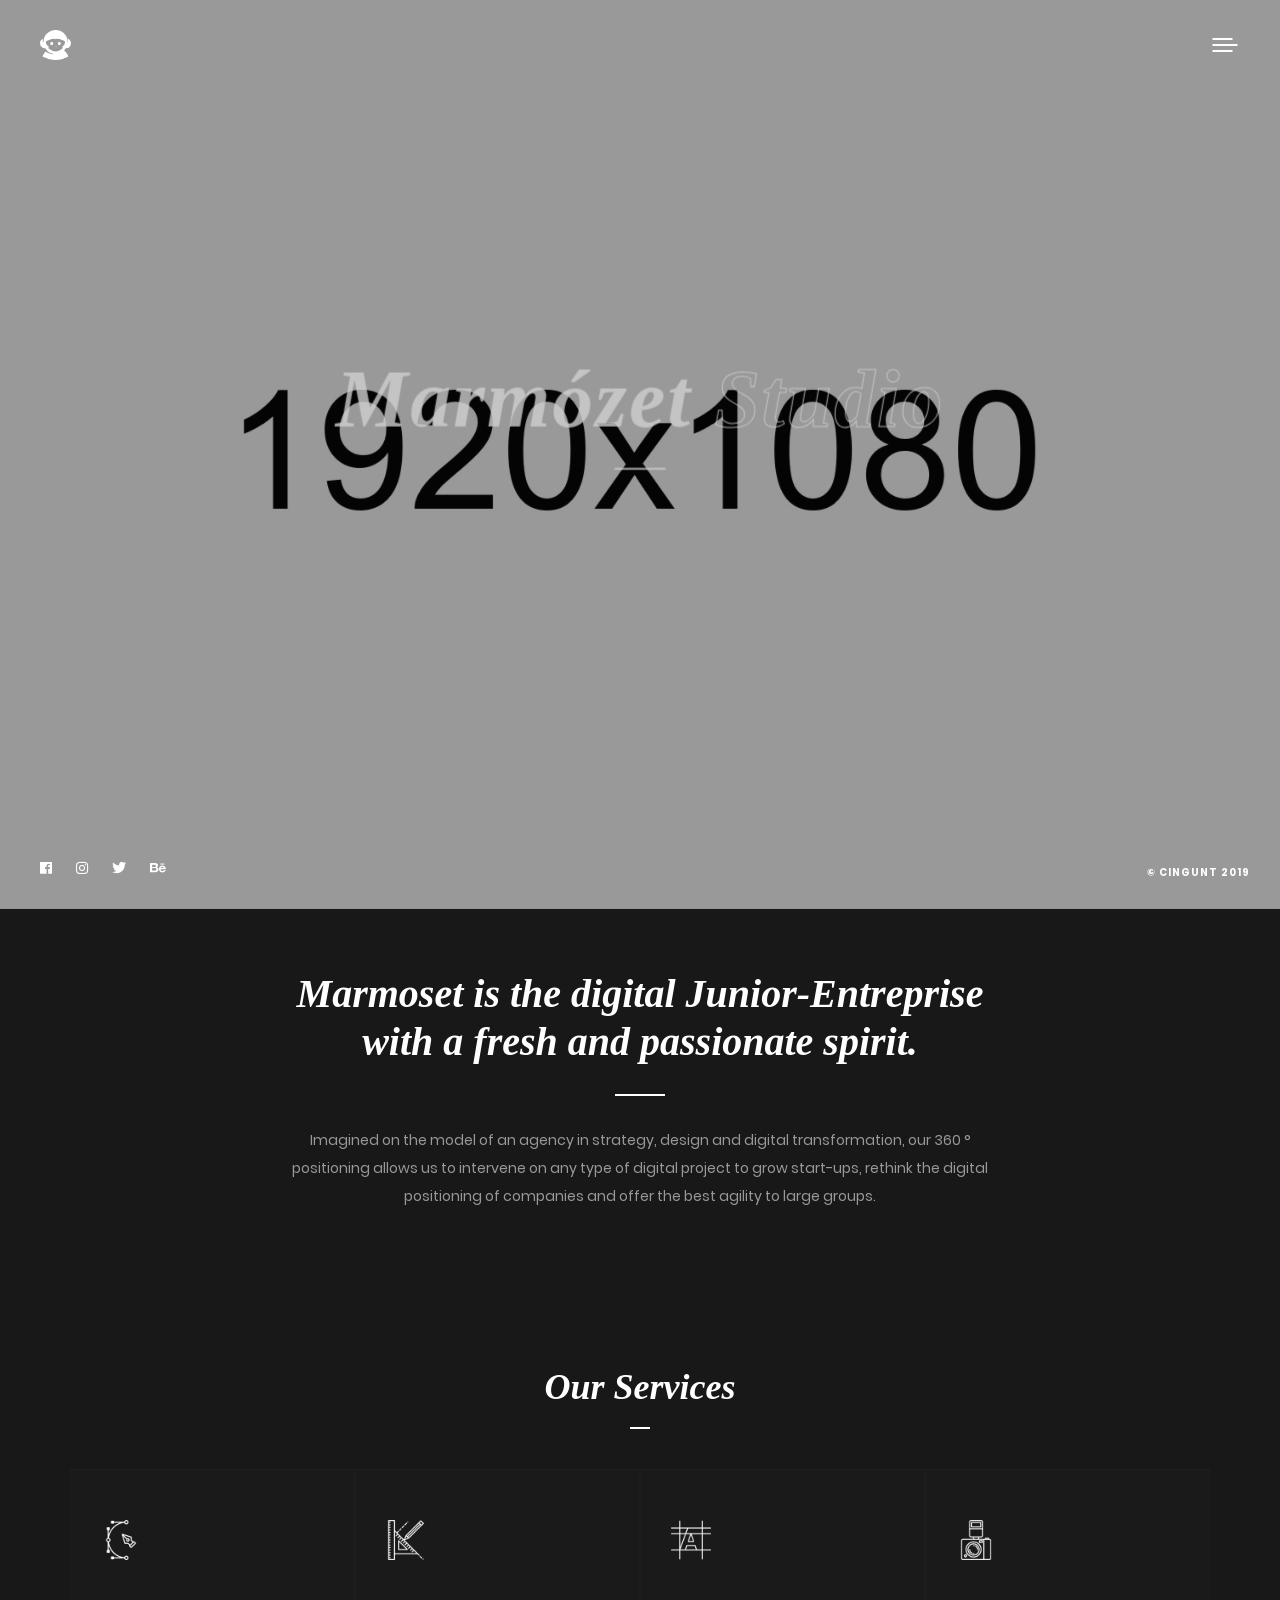
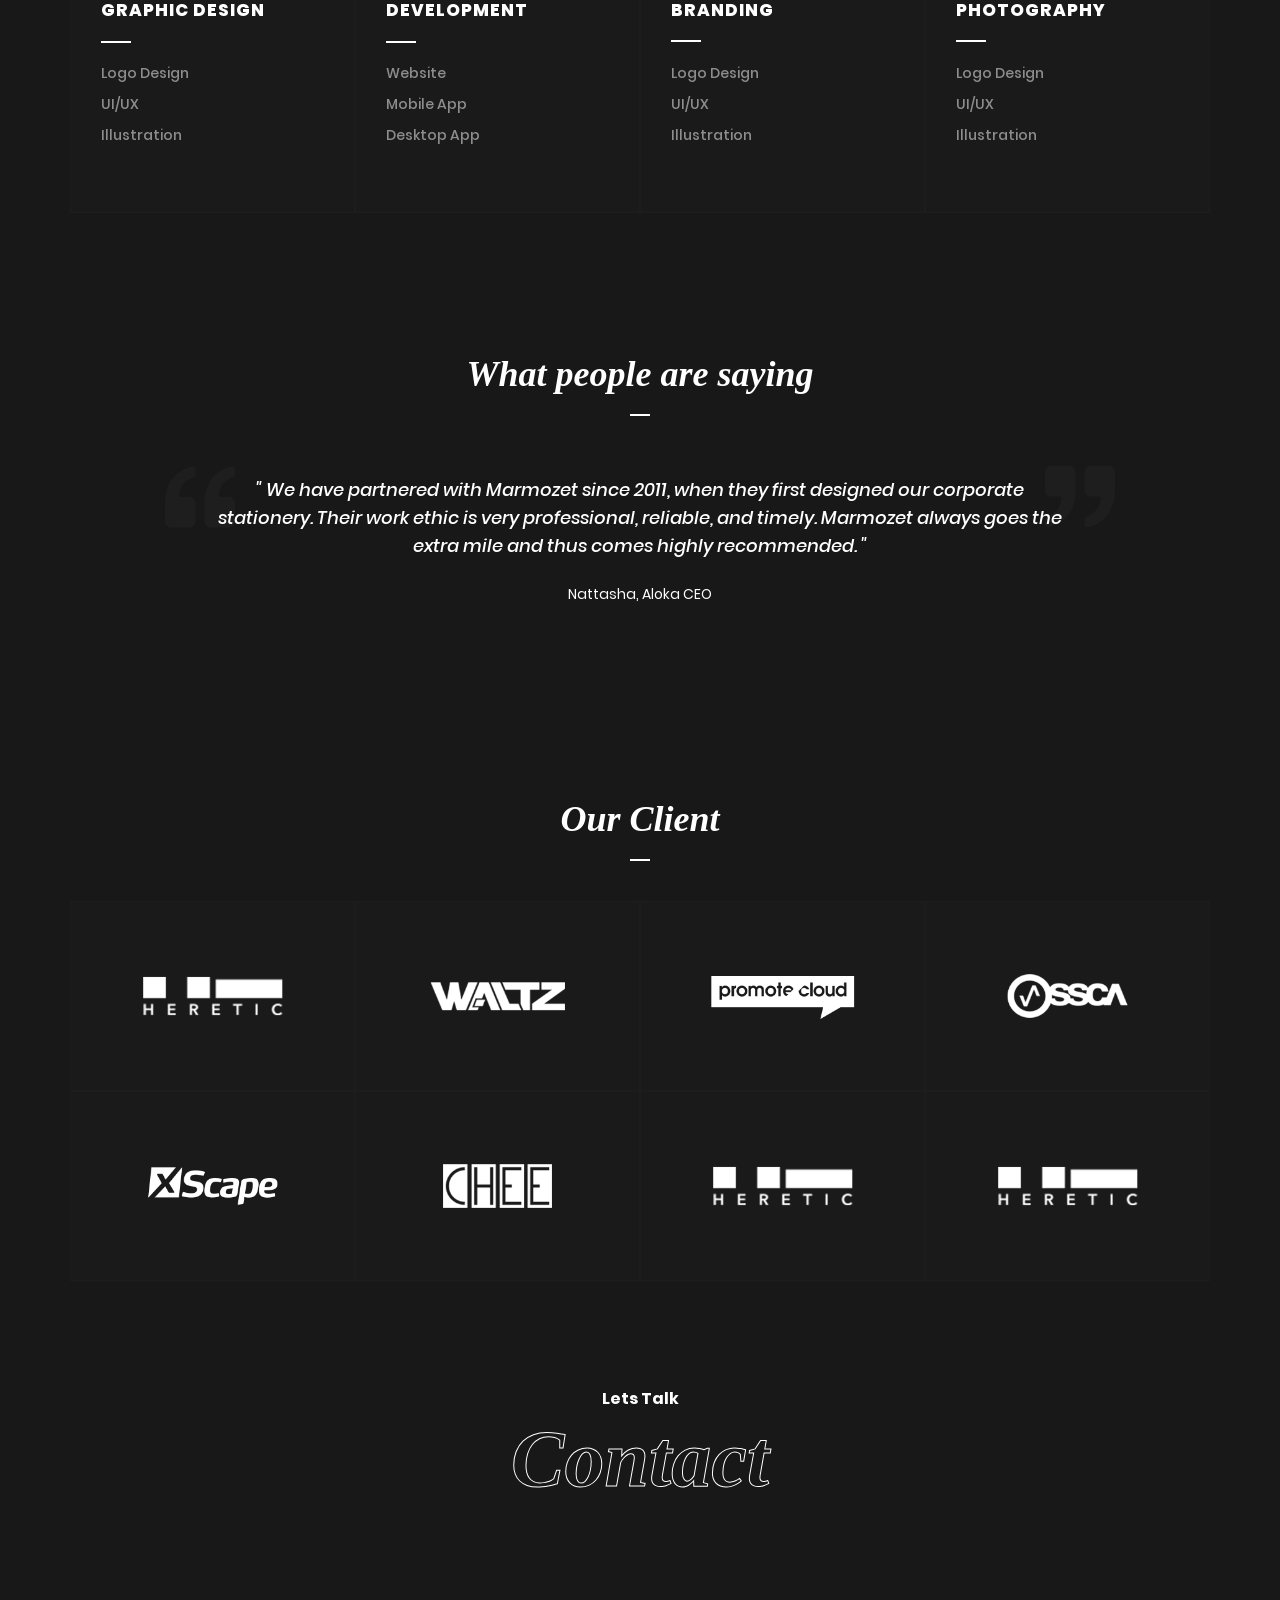
==== about.html @ 52e6533d "Initial commit" ====
<!DOCTYPE html>
<html lang="en">

<head>
    <meta charset="UTF-8">
    <meta name="viewport" content="width=device-width, initial-scale=1.0">
    <meta http-equiv="X-UA-Compatible" content="ie=edge">
    <title>Marmozet - About</title>
   
    <link rel="stylesheet" href="assets/vendor/font-awesome-5/css/fontawesome-all.min.css">
    <link rel="stylesheet" href="assets/css/custom.css">
    <link rel="stylesheet" href="assets/css/main.css">
    <link rel="stylesheet" href="assets/css/responsive.css">
</head>

<body>
    <!-- Preloader  -->
    <div id="preloader">
            <div class="loader-logo text-center">
                <img src="assets/img/logo.png" alt="">
                <p>Please Wait</p>
            </div>
        </div>
    <div class="loader">
        <div class="block_first"></div>
        <div class="block_second"></div>
    </div>

    <!-- Navbar -->
    <nav>
        <div class="">
            <div class="nav-burger c-magnetic">
                <div class="span">
                    <div class="toggle-btn link empty-cursor">
                        <div class="burger-menu">
                            <span class="one"></span>
                            <span class="two"></span>
                            <span class="tre"></span>
                        </div>
                    </div>
                </div>
            </div>
        </div>

        <div class="bg_block_first"></div>
        <div class="bg_block_second"></div>

        <div class="manu-container">
            <div class="menu">
                <div class="data">
                    <div class="links">
                        <ul>
                            <li><span class="menu-link multi-start">Works</span>
                                <ul class="multimenu">
                                    <li><a class="link load-marmoset" href="index.html">Fullscreen</a></li>
                                    <li><a class="link load-marmoset" href="home-single.html">Single</a></li>
                                    <li><a class="link load-marmoset" href="home-multi-vert.html">Multi</a></li>
                                </ul>
                            </li>
                            <li><a class="menu-link multi-leave link load-marmoset" href="about.html">About</a></li>
                            <li><a class="menu-link multi-leave link load-marmoset" href="contact.html">Contact</a></li>
                            <li><a class="menu-link multi-leave link load-marmoset" href="index.html">Buy Now</a></li>
                        </ul>
                    </div>

                </div>

            </div>
        </div>
    </nav>
    <!-- Logo -->
    <div class="logo">
        <a class="link" href="index.html"><img src="assets/img/logo.png" alt="logo"></a>
    </div>

    <!-- Custom Cursor -->
    <div class="cursor"></div>
    <div class="cursor-follower"></div>

    <!-- social media -->
    <div class="social">
        <ul>
            <li class="c-magnetic">
                <span>
                    <a class="link span" href="#" target="_blank">
                        <i class="fab fa-facebook" aria-hidden="true"></i>
                    </a>
                </span>
            </li>

            <li class="c-magnetic">
                <span>
                    <a class="link span" href="#" target="_blank">
                        <i class="fab fa-instagram" aria-hidden="true"></i>
                    </a>
                </span>
            </li>

            <li class="c-magnetic">
                <span>
                    <a class="link span" href="#" target="_blank">
                        <i class="fab fa-twitter" aria-hidden="true"></i>
                    </a>
                </span>
            </li>

            <li class="c-magnetic">
                <span>
                    <a class="link span" href="#" target="_blank">
                        <i class="fab fa-behance" aria-hidden="true"></i>
                    </a>
                </span>
            </li>
        </ul>
    </div>

    <div class="copyright">
        <p>&copy; cingunt 2019</p>
    </div>

    <div class="about about-bg centered">
        <div class="container">
            <div class="row">
                <div class="col-12 text-center">
                    <div class="main-title">
                        <h1 class="strokes">Marmózet <span>Studio</span></h1>

                        <div class="dash"></div>
                    </div>

                </div>
            </div>
        </div>
    </div>

    <div class="mt-full"></div>
    <section class="about-us-text">
        <div class="container">
            <div class="row">
                <div class="col-lg-8 offset-lg-2 text-center">
                    <h3 data-aos="fade-up">Marmoset is the digital Junior-Entreprise with a fresh and passionate
                        spirit.</h3>
                    <div class="dash"></div>
               
                    <p data-aos="fade-up">Imagined on the model of an agency in strategy, design and digital
                        transformation, our 360 ° positioning allows us to intervene on any type of digital project to
                        grow start-ups, rethink the digital positioning of companies and offer the best agility to
                        large groups.</p>
                </div>
            </div>
        </div>
    </section>
    <!-- Start Service -->
    <section id="service">
        <div class="container">
            <div class="title-content text-center" data-aos="fade-up">
                <h2>Our Services</h2>

            </div>
            <div class="row mt-30">
                <div class="col-lg-3 px-0 mt-30" data-aos="fade-up">
                    <div class="service-item">
                        <div class="service-icon">
                            <img src="assets/img/service/1.png" alt="">
                        </div>
                        <div class="service-text">
                            <h3>GRAPHIC DESIGN</h3>

                            <div class="service-line"></div>
                            <ul class="service-list">
                                <li>Logo Design</li>
                                <li>UI/UX</li>
                                <li>Illustration</li>
                            </ul>
                        </div>
                    </div>
                </div>

                <div class="col-lg-3 px-0 mt-30" data-aos="fade-up">
                    <div class="service-item">
                        <div class="service-icon">
                            <img src="assets/img/service/2.png" alt="">
                        </div>
                        <div class="service-text">
                            <h3>DEVELOPMENT</h3>
                            <div class="service-line"></div>
                            <ul class="service-list">
                                <li>Website</li>
                                <li>Mobile App</li>
                                <li>Desktop App</li>
                            </ul>
                        </div>
                    </div>
                </div>

                <div class="col-lg-3 px-0 mt-30" data-aos="fade-up">
                    <div class="service-item">
                        <div class="service-icon">
                            <img src="assets/img/service/3.png" alt="">
                        </div>
                        <div class="service-text">
                            <h3>BRANDING</h3>

                            <div class="service-line"></div>
                            <ul class="service-list">
                                <li>Logo Design</li>
                                <li>UI/UX</li>
                                <li>Illustration</li>
                            </ul>
                        </div>
                    </div>
                </div>

                <div class="col-lg-3 px-0 mt-30" data-aos="fade-up">
                    <div class="service-item bg-main">
                        <div class="service-icon">
                            <img src="assets/img/service/4.png" alt="">
                        </div>
                        <div class="service-text">
                            <h3>Photography</h3>

                            <div class="service-line"></div>
                            <ul class="service-list">
                                <li>Logo Design</li>
                                <li>UI/UX</li>
                                <li>Illustration</li>
                            </ul>
                        </div>
                    </div>
                </div>

            </div>

        </div>
    </section>
    <!-- End Service -->
    <section id="testimonial">
        <div class="testimonial">
            <div class="container">
                <div class="title-content text-center" data-aos="fade-up">
                    <h2>What people are saying</h2>
                  
                </div>

                <div class="row mt-30" data-aos="fade-up">
                    <div class="col-lg-10 offset-lg-1 mt-20">
                        <div class="quot-left">
                            <i class="fa fa-quote-left" aria-hidden="true"></i>
                        </div>
                        <div class="quot-right">
                            <i class="fa fa-quote-right" aria-hidden="true"></i>
                        </div>
                        <div class="testimonial">
                            <div class="owl-carousel owl-theme">
                                <div class="item-testi-slide">

                                    <div class="testimonial-item text-center">
                                        <p>" We have partnered with Marmozet since 2011, when they first designed
                                            our
                                            corporate stationery. Their work ethic is very professional, reliable, and
                                            timely. Marmozet always goes the extra mile and thus comes highly
                                            recommended. "</p>
                                        <div class="author">
                                            <p class="author-text">Nattasha, Aloka CEO</p>
                                        </div>
                                    </div>

                                </div>
                            </div>
                        </div>
                    </div>
                </div>
                <div class="line-testi"></div>
            </div>
        </div>
    </section>
    <!-- Start Client -->
    <section id="client">
        <div class="container">
            <div class="title-content text-center" data-aos="fade-up">
                <h2>Our Client</h2>
      
            </div>
            <div class="row mt-60" data-aos="fade-up">
                <div class="col-6 col-lg-3 px-0">
                    <div class="service-item">
                        <div class="client-icon">
                            <img src="assets/img/partner/light/client-1.png" alt="">
                        </div>
                    </div>
                </div>

                <div class="col-6 col-lg-3 px-0">
                    <div class="service-item">
                        <div class="client-icon">
                            <img src="assets/img/partner/light/client-2.png" alt="">
                        </div>
                    </div>
                </div>

                <div class="col-6 col-lg-3 px-0">
                    <div class="service-item">
                        <div class="client-icon">
                            <img src="assets/img/partner/light/client-3.png" alt="">
                        </div>
                    </div>
                </div>

                <div class="col-6 col-lg-3 px-0">
                    <div class="service-item">
                        <div class="client-icon">
                            <img src="assets/img/partner/light/client-4.png" alt="">
                        </div>
                    </div>
                </div>

                <div class="col-6 col-lg-3 px-0">
                    <div class="service-item">
                        <div class="client-icon">
                            <img src="assets/img/partner/light/client-5.png" alt="">
                        </div>
                    </div>
                </div>

                <div class="col-6 col-lg-3 px-0">
                    <div class="service-item">
                        <div class="client-icon">
                            <img src="assets/img/partner/light/client-6.png" alt="">
                        </div>
                    </div>
                </div>

                <div class="col-6 col-lg-3 px-0">
                    <div class="service-item">
                        <div class="client-icon">
                            <img src="assets/img/partner/light/client-1.png" alt="">
                        </div>
                    </div>
                </div>

                <div class="col-6 col-lg-3 px-0">
                    <div class="service-item">
                        <div class="client-icon">
                            <img src="assets/img/partner/light/client-1.png" alt="">
                        </div>
                    </div>
                </div>

            </div>

        </div>
    </section>
    <!-- End Service -->

    <div class="next-page centered">
        <div class="container text-center" data-aos="fade-up">
            <div class="title">
                <p>Lets Talk</p>
                <h3 class="strokes"><a class="link load-marmoset" href="contact.html"><span>Contact</span></a></h3>
            </div>
        </div>
    </div>


    <script src="assets/js/plugin.js"></script>
    <script src="assets/js/main.js"></script>
</body>

</html>
---- assets/css/main.css ----
/*-----------------------------------------------------------------
Project             : Marmozet – Portfolio Showcase HTML5 Template
Version             : 1.0
Author              : Cingunt-Themes
=====================================================================

[Table of contents]

00. General Style
01. Header/Navbar
02. Project
03. Customize
04. About
05. Service
06. Testimonial
07. Next Page
08. Single Project
09. Contact

==================================================================*/


/* ==========================================================================
                            [00] General Style
   ========================================================================== */

/* Google Font */
/* poppins-100 - latin */
@font-face {
    font-family: 'Poppins';
    font-style: normal;
    font-weight: 100;
    src: url("../fonts/poppins/poppins-v5-latin-100.eot");
    /* IE9 Compat Modes */
    src: local("Poppins Thin"), local("Poppins-Thin"), url("../fonts/poppins/poppins-v5-latin-100.eot?#iefix") format("embedded-opentype"), url("../fonts/poppins/poppins-v5-latin-100.woff2") format("woff2"), url("../fonts/poppins/poppins-v5-latin-100.woff") format("woff"), url("../fonts/poppins/poppins-v5-latin-100.ttf") format("truetype"), url("../fonts/poppins/poppins-v5-latin-100.svg#Poppins") format("svg");
    /* Legacy iOS */
  }
  
  /* poppins-100italic - latin */
  @font-face {
    font-family: 'Poppins';
    font-style: italic;
    font-weight: 100;
    src: url("../fonts/poppins/poppins-v5-latin-100italic.eot");
    /* IE9 Compat Modes */
    src: local("Poppins Thin Italic"), local("Poppins-ThinItalic"), url("../fonts/poppins/poppins-v5-latin-100italic.eot?#iefix") format("embedded-opentype"), url("../fonts/poppins/poppins-v5-latin-100italic.woff2") format("woff2"), url("../fonts/poppins/poppins-v5-latin-100italic.woff") format("woff"), url("../fonts/poppins/poppins-v5-latin-100italic.ttf") format("truetype"), url("../fonts/poppins/poppins-v5-latin-100italic.svg#Poppins") format("svg");
    /* Legacy iOS */
  }
  
  /* poppins-200 - latin */
  @font-face {
    font-family: 'Poppins';
    font-style: normal;
    font-weight: 200;
    src: url("../fonts/poppins/poppins-v5-latin-200.eot");
    /* IE9 Compat Modes */
    src: local("Poppins ExtraLight"), local("Poppins-ExtraLight"), url("../fonts/poppins/poppins-v5-latin-200.eot?#iefix") format("embedded-opentype"), url("../fonts/poppins/poppins-v5-latin-200.woff2") format("woff2"), url("../fonts/poppins/poppins-v5-latin-200.woff") format("woff"), url("../fonts/poppins/poppins-v5-latin-200.ttf") format("truetype"), url("../fonts/poppins/poppins-v5-latin-200.svg#Poppins") format("svg");
    /* Legacy iOS */
  }
  
  /* poppins-300italic - latin */
  @font-face {
    font-family: 'Poppins';
    font-style: italic;
    font-weight: 300;
    src: url("../fonts/poppins/poppins-v5-latin-300italic.eot");
    /* IE9 Compat Modes */
    src: local("Poppins Light Italic"), local("Poppins-LightItalic"), url("../fonts/poppins/poppins-v5-latin-300italic.eot?#iefix") format("embedded-opentype"), url("../fonts/poppins/poppins-v5-latin-300italic.woff2") format("woff2"), url("../fonts/poppins/poppins-v5-latin-300italic.woff") format("woff"), url("../fonts/poppins/poppins-v5-latin-300italic.ttf") format("truetype"), url("../fonts/poppins/poppins-v5-latin-300italic.svg#Poppins") format("svg");
    /* Legacy iOS */
  }
  
  /* poppins-300 - latin */
  @font-face {
    font-family: 'Poppins';
    font-style: normal;
    font-weight: 300;
    src: url("../fonts/poppins/poppins-v5-latin-300.eot");
    /* IE9 Compat Modes */
    src: local("Poppins Light"), local("Poppins-Light"), url("../fonts/poppins/poppins-v5-latin-300.eot?#iefix") format("embedded-opentype"), url("../fonts/poppins/poppins-v5-latin-300.woff2") format("woff2"), url("../fonts/poppins/poppins-v5-latin-300.woff") format("woff"), url("../fonts/poppins/poppins-v5-latin-300.ttf") format("truetype"), url("../fonts/poppins/poppins-v5-latin-300.svg#Poppins") format("svg");
    /* Legacy iOS */
  }
  
  /* poppins-regular - latin */
  @font-face {
    font-family: 'Poppins';
    font-style: normal;
    font-weight: 400;
    src: url("../fonts/poppins/poppins-v5-latin-regular.eot");
    /* IE9 Compat Modes */
    src: local("Poppins Regular"), local("Poppins-Regular"), url("../fonts/poppins/poppins-v5-latin-regular.eot?#iefix") format("embedded-opentype"), url("../fonts/poppins/poppins-v5-latin-regular.woff2") format("woff2"), url("../fonts/poppins/poppins-v5-latin-regular.woff") format("woff"), url("../fonts/poppins/poppins-v5-latin-regular.ttf") format("truetype"), url("../fonts/poppins/poppins-v5-latin-regular.svg#Poppins") format("svg");
    /* Legacy iOS */
  }
  
  /* poppins-italic - latin */
  @font-face {
    font-family: 'Poppins';
    font-style: italic;
    font-weight: 400;
    src: url("../fonts/poppins/poppins-v5-latin-italic.eot");
    /* IE9 Compat Modes */
    src: local("Poppins Italic"), local("Poppins-Italic"), url("../fonts/poppins/poppins-v5-latin-italic.eot?#iefix") format("embedded-opentype"), url("../fonts/poppins/poppins-v5-latin-italic.woff2") format("woff2"), url("../fonts/poppins/poppins-v5-latin-italic.woff") format("woff"), url("../fonts/poppins/poppins-v5-latin-italic.ttf") format("truetype"), url("../fonts/poppins/poppins-v5-latin-italic.svg#Poppins") format("svg");
    /* Legacy iOS */
  }
  
  /* poppins-200italic - latin */
  @font-face {
    font-family: 'Poppins';
    font-style: italic;
    font-weight: 200;
    src: url("../fonts/poppins/poppins-v5-latin-200italic.eot");
    /* IE9 Compat Modes */
    src: local("Poppins ExtraLight Italic"), local("Poppins-ExtraLightItalic"), url("../fonts/poppins/poppins-v5-latin-200italic.eot?#iefix") format("embedded-opentype"), url("../fonts/poppins/poppins-v5-latin-200italic.woff2") format("woff2"), url("../fonts/poppins/poppins-v5-latin-200italic.woff") format("woff"), url("../fonts/poppins/poppins-v5-latin-200italic.ttf") format("truetype"), url("../fonts/poppins/poppins-v5-latin-200italic.svg#Poppins") format("svg");
    /* Legacy iOS */
  }
  
  /* poppins-500 - latin */
  @font-face {
    font-family: 'Poppins';
    font-style: normal;
    font-weight: 500;
    src: url("../fonts/poppins/poppins-v5-latin-500.eot");
    /* IE9 Compat Modes */
    src: local("Poppins Medium"), local("Poppins-Medium"), url("../fonts/poppins/poppins-v5-latin-500.eot?#iefix") format("embedded-opentype"), url("../fonts/poppins/poppins-v5-latin-500.woff2") format("woff2"), url("../fonts/poppins/poppins-v5-latin-500.woff") format("woff"), url("../fonts/poppins/poppins-v5-latin-500.ttf") format("truetype"), url("../fonts/poppins/poppins-v5-latin-500.svg#Poppins") format("svg");
    /* Legacy iOS */
  }
  
  /* poppins-500italic - latin */
  @font-face {
    font-family: 'Poppins';
    font-style: italic;
    font-weight: 500;
    src: url("../fonts/poppins/poppins-v5-latin-500italic.eot");
    /* IE9 Compat Modes */
    src: local("Poppins Medium Italic"), local("Poppins-MediumItalic"), url("../fonts/poppins/poppins-v5-latin-500italic.eot?#iefix") format("embedded-opentype"), url("../fonts/poppins/poppins-v5-latin-500italic.woff2") format("woff2"), url("../fonts/poppins/poppins-v5-latin-500italic.woff") format("woff"), url("../fonts/poppins/poppins-v5-latin-500italic.ttf") format("truetype"), url("../fonts/poppins/poppins-v5-latin-500italic.svg#Poppins") format("svg");
    /* Legacy iOS */
  }
  
  /* poppins-600italic - latin */
  @font-face {
    font-family: 'Poppins';
    font-style: italic;
    font-weight: 600;
    src: url("../fonts/poppins/poppins-v5-latin-600italic.eot");
    /* IE9 Compat Modes */
    src: local("Poppins SemiBold Italic"), local("Poppins-SemiBoldItalic"), url("../fonts/poppins/poppins-v5-latin-600italic.eot?#iefix") format("embedded-opentype"), url("../fonts/poppins/poppins-v5-latin-600italic.woff2") format("woff2"), url("../fonts/poppins/poppins-v5-latin-600italic.woff") format("woff"), url("../fonts/poppins/poppins-v5-latin-600italic.ttf") format("truetype"), url("../fonts/poppins/poppins-v5-latin-600italic.svg#Poppins") format("svg");
    /* Legacy iOS */
  }
  
  /* poppins-600 - latin */
  @font-face {
    font-family: 'Poppins';
    font-style: normal;
    font-weight: 600;
    src: url("../fonts/poppins/poppins-v5-latin-600.eot");
    /* IE9 Compat Modes */
    src: local("Poppins SemiBold"), local("Poppins-SemiBold"), url("../fonts/poppins/poppins-v5-latin-600.eot?#iefix") format("embedded-opentype"), url("../fonts/poppins/poppins-v5-latin-600.woff2") format("woff2"), url("../fonts/poppins/poppins-v5-latin-600.woff") format("woff"), url("../fonts/poppins/poppins-v5-latin-600.ttf") format("truetype"), url("../fonts/poppins/poppins-v5-latin-600.svg#Poppins") format("svg");
    /* Legacy iOS */
  }
  
  /* poppins-700 - latin */
  @font-face {
    font-family: 'Poppins';
    font-style: normal;
    font-weight: 700;
    src: url("../fonts/poppins/poppins-v5-latin-700.eot");
    /* IE9 Compat Modes */
    src: local("Poppins Bold"), local("Poppins-Bold"), url("../fonts/poppins/poppins-v5-latin-700.eot?#iefix") format("embedded-opentype"), url("../fonts/poppins/poppins-v5-latin-700.woff2") format("woff2"), url("../fonts/poppins/poppins-v5-latin-700.woff") format("woff"), url("../fonts/poppins/poppins-v5-latin-700.ttf") format("truetype"), url("../fonts/poppins/poppins-v5-latin-700.svg#Poppins") format("svg");
    /* Legacy iOS */
  }
  
  /* poppins-700italic - latin */
  @font-face {
    font-family: 'Poppins';
    font-style: italic;
    font-weight: 700;
    src: url("../fonts/poppins/poppins-v5-latin-700italic.eot");
    /* IE9 Compat Modes */
    src: local("Poppins Bold Italic"), local("Poppins-BoldItalic"), url("../fonts/poppins/poppins-v5-latin-700italic.eot?#iefix") format("embedded-opentype"), url("../fonts/poppins/poppins-v5-latin-700italic.woff2") format("woff2"), url("../fonts/poppins/poppins-v5-latin-700italic.woff") format("woff"), url("../fonts/poppins/poppins-v5-latin-700italic.ttf") format("truetype"), url("../fonts/poppins/poppins-v5-latin-700italic.svg#Poppins") format("svg");
    /* Legacy iOS */
  }
  
  /* poppins-800 - latin */
  @font-face {
    font-family: 'Poppins';
    font-style: normal;
    font-weight: 800;
    src: url("../fonts/poppins/poppins-v5-latin-800.eot");
    /* IE9 Compat Modes */
    src: local("Poppins ExtraBold"), local("Poppins-ExtraBold"), url("../fonts/poppins/poppins-v5-latin-800.eot?#iefix") format("embedded-opentype"), url("../fonts/poppins/poppins-v5-latin-800.woff2") format("woff2"), url("../fonts/poppins/poppins-v5-latin-800.woff") format("woff"), url("../fonts/poppins/poppins-v5-latin-800.ttf") format("truetype"), url("../fonts/poppins/poppins-v5-latin-800.svg#Poppins") format("svg");
    /* Legacy iOS */
  }
  
  /* poppins-800italic - latin */
  @font-face {
    font-family: 'Poppins';
    font-style: italic;
    font-weight: 800;
    src: url("../fonts/poppins/poppins-v5-latin-800italic.eot");
    /* IE9 Compat Modes */
    src: local("Poppins ExtraBold Italic"), local("Poppins-ExtraBoldItalic"), url("../fonts/poppins/poppins-v5-latin-800italic.eot?#iefix") format("embedded-opentype"), url("../fonts/poppins/poppins-v5-latin-800italic.woff2") format("woff2"), url("../fonts/poppins/poppins-v5-latin-800italic.woff") format("woff"), url("../fonts/poppins/poppins-v5-latin-800italic.ttf") format("truetype"), url("../fonts/poppins/poppins-v5-latin-800italic.svg#Poppins") format("svg");
    /* Legacy iOS */
  }
  
  /* poppins-900 - latin */
  @font-face {
    font-family: 'Poppins';
    font-style: normal;
    font-weight: 900;
    src: url("../fonts/poppins/poppins-v5-latin-900.eot");
    /* IE9 Compat Modes */
    src: local("Poppins Black"), local("Poppins-Black"), url("../fonts/poppins/poppins-v5-latin-900.eot?#iefix") format("embedded-opentype"), url("../fonts/poppins/poppins-v5-latin-900.woff2") format("woff2"), url("../fonts/poppins/poppins-v5-latin-900.woff") format("woff"), url("../fonts/poppins/poppins-v5-latin-900.ttf") format("truetype"), url("../fonts/poppins/poppins-v5-latin-900.svg#Poppins") format("svg");
    /* Legacy iOS */
  }
  
  /* poppins-900italic - latin */
  @font-face {
    font-family: 'Poppins';
    font-style: italic;
    font-weight: 900;
    src: url("../fonts/poppins/poppins-v5-latin-900italic.eot");
    /* IE9 Compat Modes */
    src: local("Poppins Black Italic"), local("Poppins-BlackItalic"), url("../fonts/poppins/poppins-v5-latin-900italic.eot?#iefix") format("embedded-opentype"), url("../fonts/poppins/poppins-v5-latin-900italic.woff2") format("woff2"), url("../fonts/poppins/poppins-v5-latin-900italic.woff") format("woff"), url("../fonts/poppins/poppins-v5-latin-900italic.ttf") format("truetype"), url("../fonts/poppins/poppins-v5-latin-900italic.svg#Poppins") format("svg");
    /* Legacy iOS */
  }
  
  @import url('https://fonts.googleapis.com/css?family=Playfair+Display:900,900i');

/*preloader */
#preloader {
    width: 100%;
    height: 100%;
    position: fixed;
    z-index: 9998;
    background: #181818;
    top: 0;
    left: 0;
    right: 0;
    bottom: 0;
}

#preloader p {
    color: #fff;
    font-size: 12px;
    margin-top: 10px;
}

.loader-logo {
    position: absolute;
    left: 50%;
    top: 50%;
    transform: translate(-50%, -50%);

}

.loader-logo img {
    height: 40px;
}

.mt-full {
    margin-top: 100vh !important;
}

.mt-10 {
    margin-top: 10px !important;
}

.mt-20 {
    margin-top: 20px !important;
}

.mt-30 {
    margin-top: 30px !important;
}

.mt-40 {
    margin-top: 40px !important;
}

.mt-50 {
    margin-top: 50px !important;
}

.mt-60 {
    margin-top: 60px !important;
}

.mt-60 {
    margin-top: 60px !important;
}

.mt-70 {
    margin-top: 70px !important;
}


.mt-80 {
    margin-top: 80px !important;
}


.mt-90 {
    margin-top: 90px !important;
}

.mb-40 {
    margin-bottom: 40px !important;
}
.mb-20 {
    margin-bottom: 20px !important;
}

.centered {
    display: flex;
    align-items: center;
    justify-content: center;
}

section {
    padding-top: 70px;
    padding-bottom: 70px;
}

::-webkit-scrollbar {
    width: 0px;
    ;
}

::-webkit-scrollbar-track {
    background: #ffff;
}

::-webkit-scrollbar-thumb {
    background: #222222;
}

/* ----------------------------------------------------------------
                        [ 01 Navbar/Header ]
-----------------------------------------------------------------*/


.bg_block_first {
    z-index: 97;
    position: fixed;
    width: 100%;
    height: 0;
    top: 0;
    background: #181818;
}

.bg_block_second {
    z-index: 97;
    position: fixed;
    width: 100%;
    height: 0;
    bottom: 0;
    background: #181818;
}

.nav-burger {
    position: fixed;
    right: 30px;
    top: 20px;
    z-index: 99;
}

.toggle-btn {
    position: relative;
    width: 50px;
    height: 50px;
    right: 0px;
    border: 2px solid rgba(255, 255, 255, 0);
    border-radius: 100%;

    cursor: none;
    transition: all 0.4s ease;
}

.burger-menu {
    position: absolute;
    transform: translate(-50%, -50%);
    top: 50%;
    left: 50%
}

.toggle-btn:hover {
    border: 2px solid rgba(255, 255, 255, .5);
}

.one {
    display: block;
    position: relative;
    width: 20px;
    height: 2px;
    background: #fff;
}

.two {
    display: block;
    position: relative;
    width: 25px;
    height: 2px;
    background: #fff;
    margin-top: 4px;
}

.tre {
    display: block;
    position: relative;
    width: 20px;
    height: 2px;
    background: #fff;
    margin-top: 4px;
}

.menu {
    visibility: hidden;
    opacity: 0;
    position: fixed;
    top: 0;
    z-index: 98;
    height: 100vh;
    width: 100%;
    display: flex;
    align-items: center;
    justify-content: center;
}

.menu-text p {
    font-weight: 300;
    line-height: 30px;
    color: #fff;
}

.data {
    text-align: center;
    width: 90%;
}

.hide {
    display: none;
}

.data ul {
    padding: 0;
}

ul {
    list-style: none;
    padding: 0;
}

.menu li {
    color: #fff;

}

.menu-link {
    font-family: 'Playfair Display', serif;
    font-style: italic;
    display: inline-block;
    text-decoration: none;
    color: #fff;
    opacity: 1;
    font-size: 40px;
    font-weight: 800;
    margin: 5px 0;
    padding: 0 10px;
    overflow: hidden;
    transition: all 0.4s ease;
}

.menu-link.hide {
    opacity: 0;
    visibility: hidden;
}

.menu-link:hover {
    opacity: 0.5;
}

.menu-link.active {
    opacity: 1;
}

.bg-nav {
    position: fixed;
    z-index: 22;
    background: #222222;
    top: 0;
    left: 0;
    width: 100%;
    height: 70px;
}


.links {
    margin: 0;
}

.multimenu {
    position: absolute;
    margin: 10px 0;
    top: 10px;
    width: 100%;
    text-align: center;
    z-index: 100;
    opacity: 0;
    visibility: hidden;
}

.multimenu.active {
    opacity: 1;
    visibility: visible;
}

ul.multimenu li {
    display: inline;
    margin: 0 10px;
}

ul.multimenu li a {
    transition: all 0.3s ease;
    font-family: 'Poppins', serif;
    font-size: 20px;
    font-weight: 600;
    letter-spacing: 0px;
    opacity: 1;
    text-decoration: none;
    color: #fff;
}

ul.multimenu li a:hover {
    opacity: 0.5;
}

a:hover {
    text-decoration: none;
    color: #fff;
}

/* social media */
.social {
    position: fixed;
    bottom: 20px;
    left: 30px;
    z-index: 99;
}

.social ul {
    padding: 0;
    margin: 0;
}

.social ul li {
    display: inline;
    margin: 0 10px;
}

.social a {
    font-size: 14px;
    color: #fff;
    opacity: 1;
    transition: all 0.2s ease;
}

.social a:hover {
    opacity: 0.5;
}

.c-magnetic .span {
    display: inline-block;
    /* pointer-events: none; */
}

/* copyright */
.copyright {
    z-index: 99;
    position: fixed;
    bottom: 20px;
    right: 30px;
}

.copyright p {
    margin: 0;
    color: #fff;
    font-family: 'Poppins', sans-serif;
    font-size: 10px;
    font-weight: 700;
    text-transform: uppercase;
    letter-spacing: 1px;
}

/* logo */
.logo {
    position: fixed;
    left: 40px;
    top: 30px;
    z-index: 99;
}

.logo img {
    height: 30px;
}

/* preload block */
.block_first {
    z-index: 999;
    position: fixed;
    width: 100%;
    height: 50%;
    top: 0;
    background: #181818;
}

.block_second {
    z-index: 999;
    position: fixed;
    width: 100%;
    height: 50%;
    bottom: 0;
    background: #181818;
}

body {
    background: #181818;
    height: 100%;
    overflow: hidden;
}


/* ==========================================================================
                            [02] Project
   ========================================================================== */

.bg {
    width: 60%;
    height: 60%;
    position: absolute;
    top: 50%;
    left: 50%;
    transform: translate(-50%, -50%);
    overflow: hidden;
}

.project-img {
    height: 100%;
    width: 100%;
    background-size: cover !important;
    background-position: center center !important;
}

.project-0 {
    background: url('../img/portfolio/0.jpg') no-repeat;
}

.project-1 {
    background: url('../img/portfolio/1.jpg') no-repeat;
}

.project-2 {
    background: url('../img/portfolio/2.jpg') no-repeat;
}


.project-3 {
    background: url('../img/portfolio/3.jpg') no-repeat;
}


.project-4 {
    background: url('../img/portfolio/4.jpg') no-repeat;
}


.project-5 {
    background: url('../img/portfolio/5.jpg') no-repeat;
}


.project-6 {
    background: url('../img/portfolio/6.jpg') no-repeat;
}


.overlay-bg {
    padding: 0;
    position: absolute;
    bottom: 0;
    right: 0;
    width: 0;
    z-index: 1;
    mix-blend-mode: saturation;
    height: 100%;
    background: #000;
}

.project-text {
    position: absolute;
    z-index: 1;
    color: #fff;
    width: 100%;
    text-align: center;
}

html,
body {
    position: relative;
    font-family: 'Poppins';
    overflow-x: hidden;
}

.swiper-container {
    height: 100%;
}

.swiper-wrapper {
    width: 100%;
    height: 100%;
    transition-timing-function: cubic-bezier(.3, .91, .39, 1);
    transition-delay: 0.4s;
}

.title-work {
    pointer-events: none;
    position: absolute;
    transform: translateY(-50%);
    left: 15%;
    z-index: 3;
}

.title-work h2 {
    position: relative;
    overflow: hidden;
    color: #fff;
    font-family: 'Playfair Display', serif;
    font-weight: 900;
    font-size: 60px;
    height: 80px;
    padding-left: 5px;
    padding-right: 5px;
    margin: 0;
    font-style: italic;
}

.head-text {
    display: block;
}

.tag-head {
    position: relative;
    overflow: hidden;
    height: 25px;
    margin-top: 0px;
    margin-bottom: 20px;
}

ul.tag-work {
    padding: 0;
    margin: 0;
}

ul.tag-work li {
    display: inline;
    color: #fff;
    font-weight: 500;
    margin-right: 25px;
    font-size: 15px;
    line-height: 20px;
    /* font-style: italic; */
}

ul.tag-work li:not(:first-child)::before {
    content: '';
    height: 7px;
    width: 7px;
    background: #fff;
    border-radius: 7px;
    margin-top: 8px;
    margin-left: -17px;
    position: absolute;
}


.up-down {
    position: fixed;
    transform: translatey(-50%);
    top: 50%;
    right: 2%;
    z-index: 10;
    cursor: none;
}

.up-down .to-up {
    margin-bottom: 50px;
}

.up-down .circle {
    transition: all 0.45s cubic-bezier(0.65, 0, 0.076, 1);
    position: relative;
    margin: 0;
    width: 50px;
    height: 50px;
    border: 2px solid rgba(255, 255, 255, 0);
    border-radius: 30px;
}

.up-down .circle:hover {
    border: 2px solid rgba(255, 255, 255, .5);
}

.up-down .circle .arrow {
    position: absolute;
    transform: translate(-50%, -50%);
    top: 20px;
    left: 19px;

}

.up-down .to-up .circle .arrow::before {
    position: absolute;
    content: '';
    width: 10px;
    height: 10px;
    border-top: 2px solid #fff;
    border-right: 2px solid #fff;
    -webkit-transform: rotate(-45deg);
    transform: rotate(-45deg);
}

.up-down .to-down .circle .arrow::before {
    position: absolute;
    content: '';
    width: 10px;
    height: 10px;
    margin-top: -4px;
    border-top: 2px solid #fff;
    border-right: 2px solid #fff;
    -webkit-transform: rotate(134deg);
    transform: rotate(134deg);
}

/* custom pagination swiper */

.swiper-pagination-fraction {
    height: 30px;
    position: fixed;
    right: 2.7%;
    transform: translateY(-50%);
    top: 50%;
    bottom: 0;
    color: #fff;
    font-family: 'Poppins', sans-serif;
    font-size: 12px;
}

.swiper-pagination-fraction span {
    font-size: 16px;
    font-weight: 700;
}

/* Button */

.btn-discover {
    height: 50px;
    position: relative;
    overflow: hidden;
    pointer-events: visible;
}

button {
    position: relative;
    display: inline-block;
    cursor: pointer;
    outline: none;
    border: 0;
    vertical-align: middle;
    text-decoration: none;
    background: transparent;
    padding: 0;
}

.learn-more {
    position: relative;
    display: inline-block;
    cursor: pointer;
    outline: none;
    border: 0;
    vertical-align: middle;
    text-decoration: none;
    background: transparent;
    padding: 0;
    width: 160px;
    margin-top: 0;
    margin-right: 10px;
}

.learn-more .circle {
    transition: all 0.45s cubic-bezier(0.65, 0, 0.076, 1);
    position: relative;
    margin: 0;
    width: 40px;
    height: 40px;
    border: 2px solid #fff;
    border-radius: 30px;
}

.learn-more .circle .icon {
    transition: all 0.45s cubic-bezier(0.65, 0, 0.076, 1);
    position: absolute;
    top: 0;
    bottom: 0;
    margin: auto;
    background: #fff;
}

.learn-more .circle .icon.arrow {
    transition: all 0.45s cubic-bezier(0.65, 0, 0.076, 1);
    left: 10px;
    width: 15px;
    height: 2px;
    background: #fff;
}

.learn-more .circle .icon.arrow::before {
    position: absolute;
    content: '';
    top: -4px;
    right: 0.0625rem;
    width: 0.625rem;
    height: 0.625rem;
    border-top: 2px solid #fff;
    border-right: 2px solid #fff;
    -webkit-transform: rotate(45deg);
    transform: rotate(45deg);
}

.learn-more .button-text {
    transition: all 0.45s cubic-bezier(0.65, 0, 0.076, 1);
    position: absolute;
    top: 0;
    left: 0;
    right: 0;
    bottom: 0;
    padding: 10px 0;
    margin: 0 0 0 25px;
    color: #fff;
    font-size: 14px;
    font-weight: 700;
    font-family: 'Poppins', sans-serif;
    text-align: center;
    text-transform: uppercase;
}

.learn-more:hover .circle {
    width: 100%;
}

.learn-more:hover .circle .icon.arrow {
    background: #fff;
    -webkit-transform: translate(1rem, 0);
    transform: translate(1rem, 0);
}

.learn-more:hover .button-text {
    color: #fff;
    margin-left: 45px;
    letter-spacing: 1px;
}


/* ==========================================================================
                            [03] Customize
   ========================================================================== */

/* custom cursor */
/* .cursor {
    display: none;
    cursor: none;
    position: absolute;
    background-color: #fff;
    width: 6px;
    height: 6px;
    border-radius: 100%;
    transition: 0.3s cubic-bezier(0.75, -1.27, 0.3, 2.33) transform, 0.2s cubic-bezier(0.75, -0.27, 0.3, 1.33) opacity;
    user-select: none;
    pointer-events: none;
    z-index: 10000;
    transform: scale(1);
    left: 50%;
    right: 50%;
}

.cursor.active {
    opacity: 0.5;
    transform: scale(0);
}

.cursor.hovered {
    opacity: 0.08;
}

.cursor-follower {
    position: absolute;
    background-color: rgba(255, 255, 255, 0.3);
    width: 20px;
    height: 20px;
    border-radius: 100%;
    z-index: 1;
    transition: 0.6s cubic-bezier(0.75, -1.27, 0.3, 2.33) transform, 0.2s cubic-bezier(0.75, -0.27, 0.3, 1.33) opacity;
    user-select: none;
    pointer-events: none;
    z-index: 10000;
    transform: translate(5px, 5px);
}

.cursor-follower.active {
    opacity: 0.7;
    transform: scale(3);
}

.cursor-follower.hovered {
    opacity: 0.08;
}

.cursor-follower.empty {
    opacity: 0;
}

.cursor.empty {
    opacity: 0;
}

.empty-cursor {
    cursor: none;
} */

/* ----------------------------------------------------------------
                         [ 04 About ]
-----------------------------------------------------------------*/
.about {
    position: fixed;
    width: 100%;
    z-index: -1;
    height: 100vh;

}

.about-bg {
    background: url('../img/portfolio/1.jpg') center center no-repeat;
    background-size: cover;
}

.about-us-text h3 {
    font-size: 40px;
    font-family: 'Playfair Display', serif;
    color: #fff;
    font-weight: 900;
    font-style: italic;
}

.about-us-text p {
    color: #999;
    font-size: 14px;
    line-height: 28px;
    margin-top: 60px;
}

.main-title h1 {
    color: #fff;
    font-family: 'Playfair Display', serif;
    font-weight: 900;
    font-size: 80px;
    margin: 0;
    letter-spacing: 2px;
    font-style: italic;
}

.dash {
    height: 2px;
    width: 50px;
    background: #fff;
    transform: translateX(-50%);
    left: 50%;
    position: absolute;
    margin-top: 20px;
}

.about h3 {
    color: #fff;
    font-family: 'Poppins', sans-serif;
    font-weight: 800;
    font-size: 17px;
    margin: 0;
}


/* ==========================================================================
                            [05] Service/Client
   ========================================================================== */

.title-content h2 {
    font-family: 'Playfair Display', serif;
    font-size: 36px;
    font-style: italic;
    font-weight: 900;
    color: #fff;
}

.title-content::after {
    content: '';
    width: 20px;
    height: 2px;
    position: absolute;
    transform: translateX(-50%);
    left: 50%;
    margin-top: 10px;
    background: #fff;
}

.service-item {
    background: #1a1a1a;
    transition: all 0.3s ease;
    padding: 30px 30px;
    border: 1px solid rgb(29, 29, 29);
    overflow: hidden;
}

#service {
    background: #181818;
}

.front {
    z-index: 3;
}

.service-icon {
    margin: 20px 0;
}


.service-icon img {
    width: 40px;
}

.service-text {
    padding: 20px 0;
}

.service-text h3 {
    color: #fff;
    font-size: 17px;
    font-weight: 800;
    letter-spacing: 1px;
    text-transform: uppercase;
}


.service-list {
    padding: 0;
    margin-top: 20px;
}

.service-line {
    margin-top: 20px;
    width: 30px;
    height: 2px;
    background: #fff;
}

.service-list li {
    opacity: 0.5;
    display: block;
    color: #fff;
    font-size: 14px;
    font-weight: 500;
    margin: 10px 0;
}

.service-list li:hover {
    opacity: 1;
}

#client {
    background: #181818;
}

.client-icon img {
    width: 100%;
}

/* ==========================================================================
                            [06] Testimonial 
   ========================================================================== */

#testimonial {
    background: #181818
}

.testimonial {
    position: relative;
}

.testimonial-item {
    padding: 30px;
    position: relative;
}

.quot-left {
    position: absolute;
    height: 100px;
    top: 0;
    left: 0;
    color: #222;
    font-size: 70px;
    opacity: .7;


}

.quot-right {
    position: absolute;
    height: 100px;
    top: 0;
    right: 0;
    color: #222;
    font-size: 70px;
    opacity: .7;

}

.testimonial-item p {
    margin-bottom: 20px;
    font-size: 18px;
    color: #fff;
    line-height: 28px;
    font-weight: 500;
    font-style: italic;
}

.line-img:after {
    content: '';
    position: absolute;
    bottom: 0;
    left: 0;
    width: 60%;
    height: 5px;
    background-color: #f95343;
    z-index: 2;
}

p.author-text {
    font-size: 14px;
    font-style: normal;
    font-weight: 400;
    color: #fff;
}

/* ----------------------------------------------------------------
                        [ 07 Next Page ]
-----------------------------------------------------------------*/

.strokes span {
    color: transparent;
    -webkit-text-stroke: 1px #fff;
}

.next-page {
    background: #181818;
    height: 200px;
    padding-bottom: 200px;
    padding-top: 100px;
}

.next-page h3 a {
    font-family: 'Playfair Display', serif;
    color: #fff;
    font-weight: 900;
    font-size: 80px;
    font-style: italic;
}

.next-page span:hover {
    color: #fff;
}

.next-page p {
    display: inline-block;
    color: #fff;
    font-weight: 700;
    margin: 0;
}

/* ----------------------------------------------------------------
                        [ 08 Single Project ]
-----------------------------------------------------------------*/

.project-detail-1 {
    background: url('../img/portfolio/3.jpg') center center no-repeat;
    background-size: cover;
}

.detailes {
    margin: 30px 0;
}

.detailes h3 {
    color: #fff;
    font-family: 'Poppins', serif;
    font-weight: 900;
    font-size: 20px;
    text-transform: uppercase;
    font-style: normal;
}

.detailes p {
    margin: 0 !important;
}


/* ==========================================================================
                            [ 09 Contact ]
   ========================================================================== */
.email a {
    color: #fff;
    font-size: 13px;
    position: relative;
}

button {
    outline: none;
}
input:-webkit-autofill {
    color: #fff !important;
    -webkit-box-shadow: inset 0 0 0px 9999px #fff;
}
.contact p {
    color: #999;
    margin: 0;
}
.btn-sends {
    color: #fff;
    background-color: transparent;
    border-color:transparent;
    border: 1px solid #fff;
    font-weight: 600;
    text-transform: uppercase;
    font-size: 14px;
    letter-spacing: 1px;
    padding: 10px 20px;
    border-radius: 40px;
}
.contact i {
    color: #fff;
    margin-bottom: 20px;
}

.email a::after {
    content: '';
    width: 0%;
    height: 2px;
    background: #fff;
    position: absolute;
    bottom: 2px;
    left: 0;
    transition: all 0.7s cubic-bezier(0.075, 0.82, 0.165, 1)
}

.email:hover a::after {
    width: 100%;
}

label {
    color: #fff;
    margin: 10px 0;
}


.form-control {
    font-size: 14px;
    background: transparent;
    line-height: 1.25;
    padding: 0;
    color: #fff;
    padding-left: 10px;

    border-left: none;
    border-right: none;
    border-top: none;
    border-bottom: 1px #fff solid;
    border-radius: 0;
    outline: none;
}

input,
textarea {
    border: none;
    -webkit-box-shadow: none;
    -moz-box-shadow: none;
    box-shadow: none;
    outline: 0;
    background: transparent;
}
textarea {
    padding-top: 10px;
}
.help-block.with-errors {
    color: rgb(245, 92, 92);
    margin-top: 10px;
    font-size: 12px;
}

.alert-success {
    color: #fff;
    background-color: transparent;
    border-color: #fff;
}

/* ==========================================================================
                            [10] Project-transition 
   ========================================================================== */

.over-1 {
    position: absolute;
    width: 20%;
    height: 0;
    background: #181818;
    z-index: 2;
    left: 0;
    bottom: 0;
}

.over-2 {
    position: absolute;
    width: 20%;
    height: 0;
    left: 20%;
    background: #181818;
    z-index: 2;
    bottom: 0;
}

.over-3 {
    position: absolute;
    width: 20%;
    height: 0;
    left: 40%;
    background: #181818;
    z-index: 2;
    bottom: 0;
}

.over-4 {
    position: absolute;
    width: 20%;
    height: 0;
    left: 60%;
    background: #181818;
    z-index: 2;
    bottom: 0;
}

.over-5 {
    position: absolute;
    width: 20%;
    height: 0;
    left: 80%;
    background: #181818;
    z-index: 2;
    bottom: 0;
}

.border-fixed {
    pointer-events: none;
    position: fixed;
    height: 100%;
    width: 100%;
    top: 0;
    left: 0;
    border: 10px solid #fff;
    z-index: 99999;
}

.over-1-border {
    pointer-events: none;
    position: absolute;
    width: 20%;
    height: 100%;
    background: transparent;
    border-right: rgba(255, 255, 255, .2) 1px solid;
    z-index: 1;
    left: 0;
    bottom: 0;
}

.over-2-border {
    pointer-events: none;
    position: absolute;
    width: 20%;
    height: 100%;
    left: 20%;
    background: transparent;
    border-right: rgba(255, 255, 255, .2) 1px solid;
    z-index: 1;
    bottom: 0;
}

.over-3-border {
    pointer-events: none;
    position: absolute;
    width: 20%;
    height: 100%;
    left: 40%;
    background: transparent;
    border-right: rgba(255, 255, 255, .2) 1px solid;
    z-index: 1;
    bottom: 0;
}

.over-4-border {
    pointer-events: none;
    position: absolute;
    width: 20%;
    height: 100%;
    left: 60%;
    background: transparent;
    border-right: rgba(255, 255, 255, .2) 1px solid;
    z-index: 1;
    bottom: 0;
}
---- assets/css/responsive.css ----
@media (orientation: portrait) {
    .bg {
        height: 100%;
        width: 100%;
    }

    .bg img {
        max-height: 100%;
        max-width: auto;
        margin: auto;
        position: absolute;
    }

    .swiper-pagination-fraction {
        right: 4%;
    }

    button.learn-more {
        margin: 0;
    }

    .up-down {
        right: 1%;
    }

    .btn-discover {
        transform: scale(0.8);
    }

    .copyright {
        display: none;
    }
}


/* // Small devices (landscape phones, 576px and up) */
@media (max-width: 576px) {

    .mt-m{
        margin-top: 30px !important;
    }
    .title-work {
        width: 100%;
        transform: translateX(-50%) translateY(0);
        left: 50%;
        text-align: center;
        z-index: 3;
        bottom: 10%;

    }

    .title-work h2 {
        font-size: 25px;
        height: 30px;
    }

    .social {
        bottom: 10px;
        transform: translateX(-50%);
        left: 50%;
    }

    .swiper-pagination-fraction {
        right: 4%;
    }

    .btn-discover {
        transform: scale(0.8);
    }

    .nav-burger {
        right: 10px;
    }

    .logo {
        left: 30px;
    }

    .main-title h1 {
        font-size: 45px;
    }

    .about-us-text h3 {
        font-size: 30px;
    }

    section {
        padding-top: 40px;
        padding-bottom: 40px;
    }

    .bg {
        height: 100%;
        width: 100%;
    }

    .copyright {
        display: none;
    }

    .next-page h3 a {
        font-family: 'Playfair Display', serif;
        color: #fff;
        font-weight: 900;
        font-size: 40px;
        font-style: italic;
    }

    .detailes h3 {
        font-size: 20px;
    }

    .detailes {
        margin: 10px 0;
    }
}

/* // Small devices (landscape phones, 576px and up) */
@media (min-width: 576px) and (max-width: 767.98px) {
    .title-work {
        margin-top: 30px;
        top: 50%;
    }

    .title-work h2 {
        font-size: 35px;
        height: 40px;
    }

    .btn-discover {
        transform: scale(0.8);
    }

    .nav-burger {
        right: 10px;
    }

    .main-title h1 {
        font-size: 50px;
    }

    .about-us-text h3 {
        font-size: 35px;
    }

    section {
        padding-top: 50px;
        padding-bottom: 50px;
    }

    .copyright {
        display: none;
    }

    .next-page h3 a {
        font-family: 'Playfair Display', serif;
        color: #fff;
        font-weight: 900;
        font-size: 50px;
        font-style: italic;
    }

    .detailes h3 {
        font-size: 30px;
    }

    .about-us-text p {
        margin-top: 40px;
    }
}

/* // Medium devices (tablets, 768px and up) */
@media (min-width: 768px) and (max-width: 1199.98px) {
    .title-work {
        margin-top: 30px;
        top: 50%;
    }

    .title-work h2 {
        font-size: 50px;
        height: 50px;
    }

    .btn-discover {
        transform: scale(0.8);
    }

    .main-title h1 {
        font-size: 60px;
    }

    .about-us-text h3 {
        font-size: 55px;
    }

    section {
        padding-top: 70px;
        padding-bottom: 70px;
    }

    .next-page h3 a {
        font-family: 'Playfair Display', serif;
        color: #fff;
        font-weight: 900;
        font-size: 60px;
        font-style: italic;
    }

    .detailes h3 {
        font-size: 40px;
    }

    .about-us-text p {
        margin-top: 40px;
    }
}


@media (min-width: 1200px) and (max-width: 3000px) {
    .title-work {
        top: 50%;
        margin-top: 30px;
    }

}
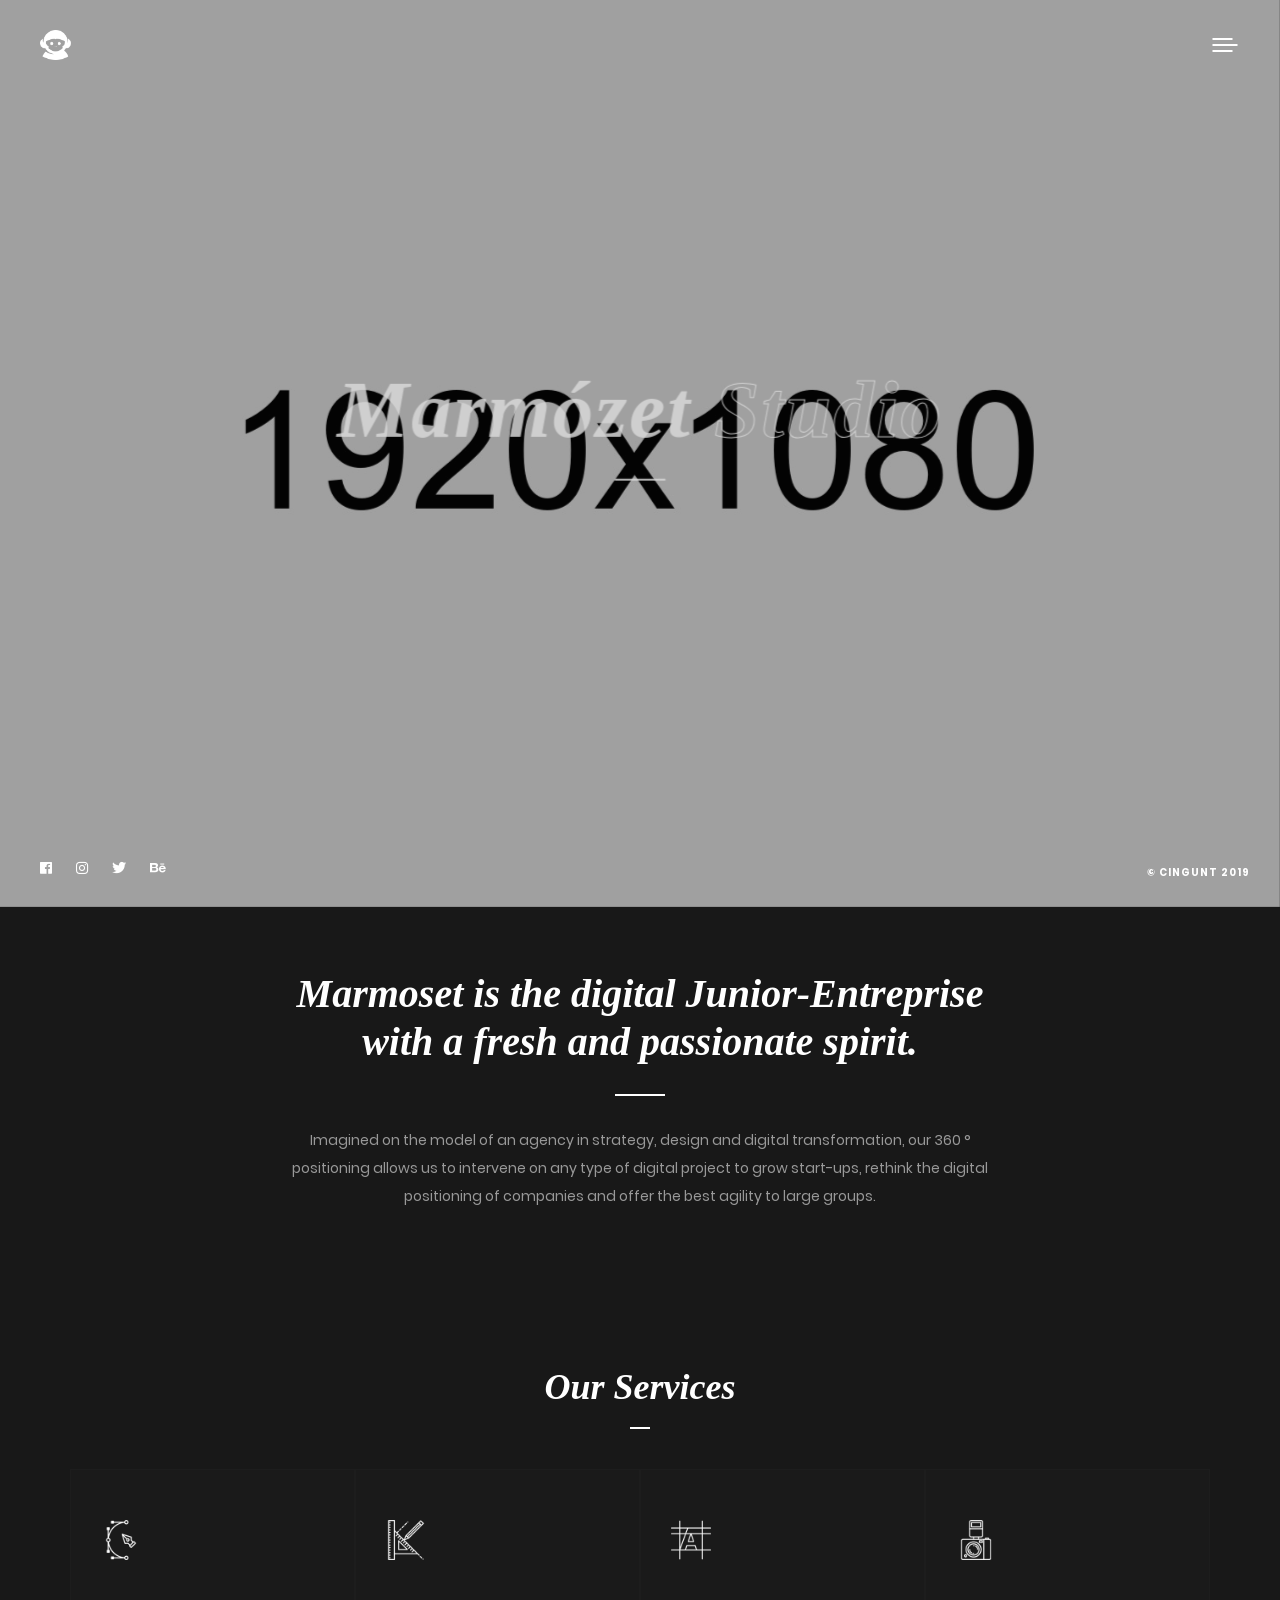
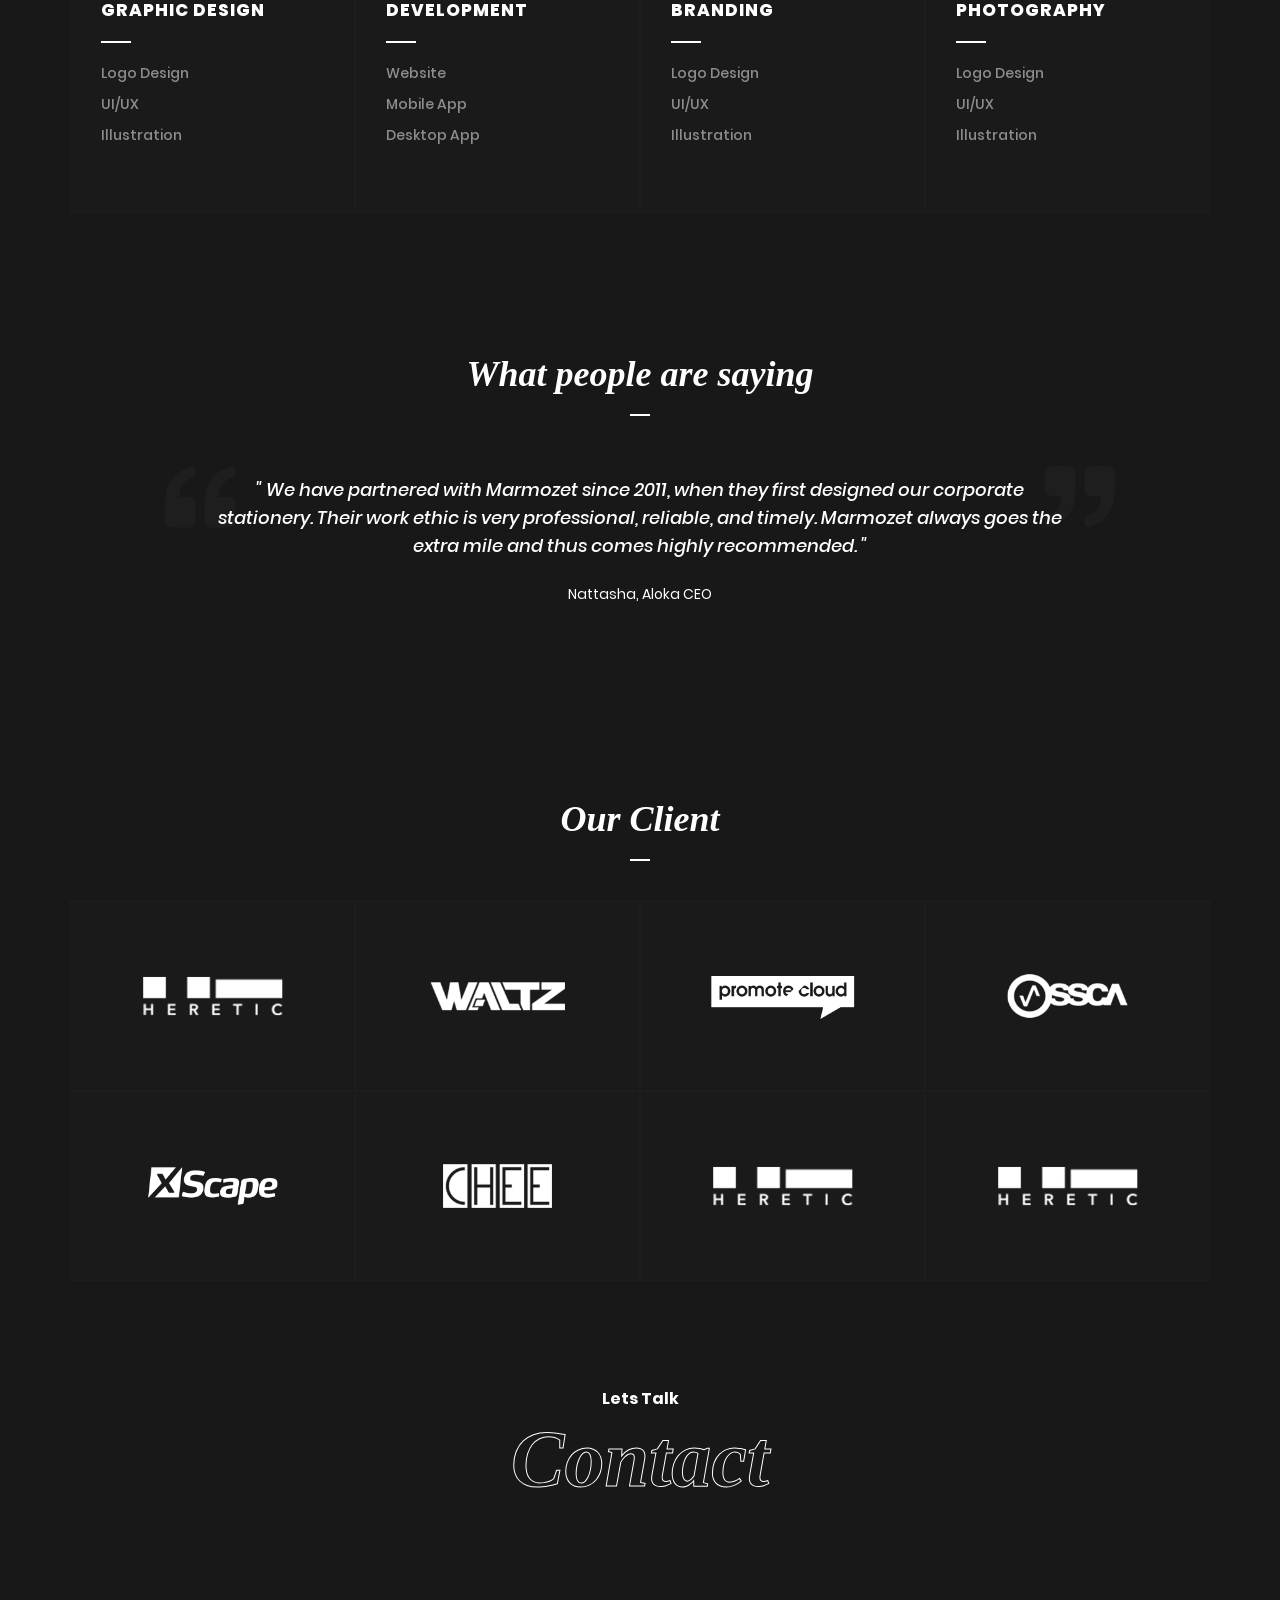
==== commit 1e4780e7: "Hmm, update" ====
--- a/about.html
+++ b/about.html
@@ -7,17 +7,17 @@
     <meta http-equiv="X-UA-Compatible" content="ie=edge">
     <title>Marmozet - About</title>
    
-    <link rel="stylesheet" href="assets/vendor/font-awesome-5/css/fontawesome-all.min.css">
-    <link rel="stylesheet" href="assets/css/custom.css">
-    <link rel="stylesheet" href="assets/css/main.css">
-    <link rel="stylesheet" href="assets/css/responsive.css">
+    <link rel="stylesheet" href="vendor/font-awesome-5/css/fontawesome-all.min.css">
+    <link rel="stylesheet" href="css/custom.css">
+    <link rel="stylesheet" href="css/main.css">
+    <link rel="stylesheet" href="css/responsive.css">
 </head>
 
 <body>
     <!-- Preloader  -->
     <div id="preloader">
             <div class="loader-logo text-center">
-                <img src="assets/img/logo.png" alt="">
+                <img src="img/logo.png" alt="">
                 <p>Please Wait</p>
             </div>
         </div>
@@ -70,7 +70,7 @@
     </nav>
     <!-- Logo -->
     <div class="logo">
-        <a class="link" href="index.html"><img src="assets/img/logo.png" alt="logo"></a>
+        <a class="link" href="index.html"><img src="img/logo.png" alt="logo"></a>
     </div>
 
     <!-- Custom Cursor -->
@@ -161,7 +161,7 @@
                 <div class="col-lg-3 px-0 mt-30" data-aos="fade-up">
                     <div class="service-item">
                         <div class="service-icon">
-                            <img src="assets/img/service/1.png" alt="">
+                            <img src="img/service/1.png" alt="">
                         </div>
                         <div class="service-text">
                             <h3>GRAPHIC DESIGN</h3>
@@ -179,7 +179,7 @@
                 <div class="col-lg-3 px-0 mt-30" data-aos="fade-up">
                     <div class="service-item">
                         <div class="service-icon">
-                            <img src="assets/img/service/2.png" alt="">
+                            <img src="img/service/2.png" alt="">
                         </div>
                         <div class="service-text">
                             <h3>DEVELOPMENT</h3>
@@ -196,7 +196,7 @@
                 <div class="col-lg-3 px-0 mt-30" data-aos="fade-up">
                     <div class="service-item">
                         <div class="service-icon">
-                            <img src="assets/img/service/3.png" alt="">
+                            <img src="img/service/3.png" alt="">
                         </div>
                         <div class="service-text">
                             <h3>BRANDING</h3>
@@ -214,7 +214,7 @@
                 <div class="col-lg-3 px-0 mt-30" data-aos="fade-up">
                     <div class="service-item bg-main">
                         <div class="service-icon">
-                            <img src="assets/img/service/4.png" alt="">
+                            <img src="img/service/4.png" alt="">
                         </div>
                         <div class="service-text">
                             <h3>Photography</h3>
@@ -285,63 +285,63 @@
                 <div class="col-6 col-lg-3 px-0">
                     <div class="service-item">
                         <div class="client-icon">
-                            <img src="assets/img/partner/light/client-1.png" alt="">
-                        </div>
-                    </div>
-                </div>
-
-                <div class="col-6 col-lg-3 px-0">
-                    <div class="service-item">
-                        <div class="client-icon">
-                            <img src="assets/img/partner/light/client-2.png" alt="">
-                        </div>
-                    </div>
-                </div>
-
-                <div class="col-6 col-lg-3 px-0">
-                    <div class="service-item">
-                        <div class="client-icon">
-                            <img src="assets/img/partner/light/client-3.png" alt="">
-                        </div>
-                    </div>
-                </div>
-
-                <div class="col-6 col-lg-3 px-0">
-                    <div class="service-item">
-                        <div class="client-icon">
-                            <img src="assets/img/partner/light/client-4.png" alt="">
-                        </div>
-                    </div>
-                </div>
-
-                <div class="col-6 col-lg-3 px-0">
-                    <div class="service-item">
-                        <div class="client-icon">
-                            <img src="assets/img/partner/light/client-5.png" alt="">
-                        </div>
-                    </div>
-                </div>
-
-                <div class="col-6 col-lg-3 px-0">
-                    <div class="service-item">
-                        <div class="client-icon">
-                            <img src="assets/img/partner/light/client-6.png" alt="">
-                        </div>
-                    </div>
-                </div>
-
-                <div class="col-6 col-lg-3 px-0">
-                    <div class="service-item">
-                        <div class="client-icon">
-                            <img src="assets/img/partner/light/client-1.png" alt="">
-                        </div>
-                    </div>
-                </div>
-
-                <div class="col-6 col-lg-3 px-0">
-                    <div class="service-item">
-                        <div class="client-icon">
-                            <img src="assets/img/partner/light/client-1.png" alt="">
+                            <img src="img/partner/light/client-1.png" alt="">
+                        </div>
+                    </div>
+                </div>
+
+                <div class="col-6 col-lg-3 px-0">
+                    <div class="service-item">
+                        <div class="client-icon">
+                            <img src="img/partner/light/client-2.png" alt="">
+                        </div>
+                    </div>
+                </div>
+
+                <div class="col-6 col-lg-3 px-0">
+                    <div class="service-item">
+                        <div class="client-icon">
+                            <img src="img/partner/light/client-3.png" alt="">
+                        </div>
+                    </div>
+                </div>
+
+                <div class="col-6 col-lg-3 px-0">
+                    <div class="service-item">
+                        <div class="client-icon">
+                            <img src="img/partner/light/client-4.png" alt="">
+                        </div>
+                    </div>
+                </div>
+
+                <div class="col-6 col-lg-3 px-0">
+                    <div class="service-item">
+                        <div class="client-icon">
+                            <img src="img/partner/light/client-5.png" alt="">
+                        </div>
+                    </div>
+                </div>
+
+                <div class="col-6 col-lg-3 px-0">
+                    <div class="service-item">
+                        <div class="client-icon">
+                            <img src="img/partner/light/client-6.png" alt="">
+                        </div>
+                    </div>
+                </div>
+
+                <div class="col-6 col-lg-3 px-0">
+                    <div class="service-item">
+                        <div class="client-icon">
+                            <img src="img/partner/light/client-1.png" alt="">
+                        </div>
+                    </div>
+                </div>
+
+                <div class="col-6 col-lg-3 px-0">
+                    <div class="service-item">
+                        <div class="client-icon">
+                            <img src="img/partner/light/client-1.png" alt="">
                         </div>
                     </div>
                 </div>
@@ -362,8 +362,8 @@
     </div>
 
 
-    <script src="assets/js/plugin.js"></script>
-    <script src="assets/js/main.js"></script>
+    <script src="js/plugin.js"></script>
+    <script src="js/main.js"></script>
 </body>
 
 </html>
--- a/css/main.css
+++ b/css/main.css
@@ -0,0 +1,1529 @@
+/*-----------------------------------------------------------------
+Project             : Marmozet – Portfolio Showcase HTML5 Template
+Version             : 1.0
+Author              : Cingunt-Themes
+=====================================================================
+
+[Table of contents]
+
+00. General Style
+01. Header/Navbar
+02. Project
+03. Customize
+04. About
+05. Service
+06. Testimonial
+07. Next Page
+08. Single Project
+09. Contact
+
+==================================================================*/
+
+
+/* ==========================================================================
+                            [00] General Style
+   ========================================================================== */
+
+/* Google Font */
+/* poppins-100 - latin */
+@font-face {
+    font-family: 'Poppins';
+    font-style: normal;
+    font-weight: 100;
+    src: url("../fonts/poppins/poppins-v5-latin-100.eot");
+    /* IE9 Compat Modes */
+    src: local("Poppins Thin"), local("Poppins-Thin"), url("../fonts/poppins/poppins-v5-latin-100.eot?#iefix") format("embedded-opentype"), url("../fonts/poppins/poppins-v5-latin-100.woff2") format("woff2"), url("../fonts/poppins/poppins-v5-latin-100.woff") format("woff"), url("../fonts/poppins/poppins-v5-latin-100.ttf") format("truetype"), url("../fonts/poppins/poppins-v5-latin-100.svg#Poppins") format("svg");
+    /* Legacy iOS */
+  }
+  
+  /* poppins-100italic - latin */
+  @font-face {
+    font-family: 'Poppins';
+    font-style: italic;
+    font-weight: 100;
+    src: url("../fonts/poppins/poppins-v5-latin-100italic.eot");
+    /* IE9 Compat Modes */
+    src: local("Poppins Thin Italic"), local("Poppins-ThinItalic"), url("../fonts/poppins/poppins-v5-latin-100italic.eot?#iefix") format("embedded-opentype"), url("../fonts/poppins/poppins-v5-latin-100italic.woff2") format("woff2"), url("../fonts/poppins/poppins-v5-latin-100italic.woff") format("woff"), url("../fonts/poppins/poppins-v5-latin-100italic.ttf") format("truetype"), url("../fonts/poppins/poppins-v5-latin-100italic.svg#Poppins") format("svg");
+    /* Legacy iOS */
+  }
+  
+  /* poppins-200 - latin */
+  @font-face {
+    font-family: 'Poppins';
+    font-style: normal;
+    font-weight: 200;
+    src: url("../fonts/poppins/poppins-v5-latin-200.eot");
+    /* IE9 Compat Modes */
+    src: local("Poppins ExtraLight"), local("Poppins-ExtraLight"), url("../fonts/poppins/poppins-v5-latin-200.eot?#iefix") format("embedded-opentype"), url("../fonts/poppins/poppins-v5-latin-200.woff2") format("woff2"), url("../fonts/poppins/poppins-v5-latin-200.woff") format("woff"), url("../fonts/poppins/poppins-v5-latin-200.ttf") format("truetype"), url("../fonts/poppins/poppins-v5-latin-200.svg#Poppins") format("svg");
+    /* Legacy iOS */
+  }
+  
+  /* poppins-300italic - latin */
+  @font-face {
+    font-family: 'Poppins';
+    font-style: italic;
+    font-weight: 300;
+    src: url("../fonts/poppins/poppins-v5-latin-300italic.eot");
+    /* IE9 Compat Modes */
+    src: local("Poppins Light Italic"), local("Poppins-LightItalic"), url("../fonts/poppins/poppins-v5-latin-300italic.eot?#iefix") format("embedded-opentype"), url("../fonts/poppins/poppins-v5-latin-300italic.woff2") format("woff2"), url("../fonts/poppins/poppins-v5-latin-300italic.woff") format("woff"), url("../fonts/poppins/poppins-v5-latin-300italic.ttf") format("truetype"), url("../fonts/poppins/poppins-v5-latin-300italic.svg#Poppins") format("svg");
+    /* Legacy iOS */
+  }
+  
+  /* poppins-300 - latin */
+  @font-face {
+    font-family: 'Poppins';
+    font-style: normal;
+    font-weight: 300;
+    src: url("../fonts/poppins/poppins-v5-latin-300.eot");
+    /* IE9 Compat Modes */
+    src: local("Poppins Light"), local("Poppins-Light"), url("../fonts/poppins/poppins-v5-latin-300.eot?#iefix") format("embedded-opentype"), url("../fonts/poppins/poppins-v5-latin-300.woff2") format("woff2"), url("../fonts/poppins/poppins-v5-latin-300.woff") format("woff"), url("../fonts/poppins/poppins-v5-latin-300.ttf") format("truetype"), url("../fonts/poppins/poppins-v5-latin-300.svg#Poppins") format("svg");
+    /* Legacy iOS */
+  }
+  
+  /* poppins-regular - latin */
+  @font-face {
+    font-family: 'Poppins';
+    font-style: normal;
+    font-weight: 400;
+    src: url("../fonts/poppins/poppins-v5-latin-regular.eot");
+    /* IE9 Compat Modes */
+    src: local("Poppins Regular"), local("Poppins-Regular"), url("../fonts/poppins/poppins-v5-latin-regular.eot?#iefix") format("embedded-opentype"), url("../fonts/poppins/poppins-v5-latin-regular.woff2") format("woff2"), url("../fonts/poppins/poppins-v5-latin-regular.woff") format("woff"), url("../fonts/poppins/poppins-v5-latin-regular.ttf") format("truetype"), url("../fonts/poppins/poppins-v5-latin-regular.svg#Poppins") format("svg");
+    /* Legacy iOS */
+  }
+  
+  /* poppins-italic - latin */
+  @font-face {
+    font-family: 'Poppins';
+    font-style: italic;
+    font-weight: 400;
+    src: url("../fonts/poppins/poppins-v5-latin-italic.eot");
+    /* IE9 Compat Modes */
+    src: local("Poppins Italic"), local("Poppins-Italic"), url("../fonts/poppins/poppins-v5-latin-italic.eot?#iefix") format("embedded-opentype"), url("../fonts/poppins/poppins-v5-latin-italic.woff2") format("woff2"), url("../fonts/poppins/poppins-v5-latin-italic.woff") format("woff"), url("../fonts/poppins/poppins-v5-latin-italic.ttf") format("truetype"), url("../fonts/poppins/poppins-v5-latin-italic.svg#Poppins") format("svg");
+    /* Legacy iOS */
+  }
+  
+  /* poppins-200italic - latin */
+  @font-face {
+    font-family: 'Poppins';
+    font-style: italic;
+    font-weight: 200;
+    src: url("../fonts/poppins/poppins-v5-latin-200italic.eot");
+    /* IE9 Compat Modes */
+    src: local("Poppins ExtraLight Italic"), local("Poppins-ExtraLightItalic"), url("../fonts/poppins/poppins-v5-latin-200italic.eot?#iefix") format("embedded-opentype"), url("../fonts/poppins/poppins-v5-latin-200italic.woff2") format("woff2"), url("../fonts/poppins/poppins-v5-latin-200italic.woff") format("woff"), url("../fonts/poppins/poppins-v5-latin-200italic.ttf") format("truetype"), url("../fonts/poppins/poppins-v5-latin-200italic.svg#Poppins") format("svg");
+    /* Legacy iOS */
+  }
+  
+  /* poppins-500 - latin */
+  @font-face {
+    font-family: 'Poppins';
+    font-style: normal;
+    font-weight: 500;
+    src: url("../fonts/poppins/poppins-v5-latin-500.eot");
+    /* IE9 Compat Modes */
+    src: local("Poppins Medium"), local("Poppins-Medium"), url("../fonts/poppins/poppins-v5-latin-500.eot?#iefix") format("embedded-opentype"), url("../fonts/poppins/poppins-v5-latin-500.woff2") format("woff2"), url("../fonts/poppins/poppins-v5-latin-500.woff") format("woff"), url("../fonts/poppins/poppins-v5-latin-500.ttf") format("truetype"), url("../fonts/poppins/poppins-v5-latin-500.svg#Poppins") format("svg");
+    /* Legacy iOS */
+  }
+  
+  /* poppins-500italic - latin */
+  @font-face {
+    font-family: 'Poppins';
+    font-style: italic;
+    font-weight: 500;
+    src: url("../fonts/poppins/poppins-v5-latin-500italic.eot");
+    /* IE9 Compat Modes */
+    src: local("Poppins Medium Italic"), local("Poppins-MediumItalic"), url("../fonts/poppins/poppins-v5-latin-500italic.eot?#iefix") format("embedded-opentype"), url("../fonts/poppins/poppins-v5-latin-500italic.woff2") format("woff2"), url("../fonts/poppins/poppins-v5-latin-500italic.woff") format("woff"), url("../fonts/poppins/poppins-v5-latin-500italic.ttf") format("truetype"), url("../fonts/poppins/poppins-v5-latin-500italic.svg#Poppins") format("svg");
+    /* Legacy iOS */
+  }
+  
+  /* poppins-600italic - latin */
+  @font-face {
+    font-family: 'Poppins';
+    font-style: italic;
+    font-weight: 600;
+    src: url("../fonts/poppins/poppins-v5-latin-600italic.eot");
+    /* IE9 Compat Modes */
+    src: local("Poppins SemiBold Italic"), local("Poppins-SemiBoldItalic"), url("../fonts/poppins/poppins-v5-latin-600italic.eot?#iefix") format("embedded-opentype"), url("../fonts/poppins/poppins-v5-latin-600italic.woff2") format("woff2"), url("../fonts/poppins/poppins-v5-latin-600italic.woff") format("woff"), url("../fonts/poppins/poppins-v5-latin-600italic.ttf") format("truetype"), url("../fonts/poppins/poppins-v5-latin-600italic.svg#Poppins") format("svg");
+    /* Legacy iOS */
+  }
+  
+  /* poppins-600 - latin */
+  @font-face {
+    font-family: 'Poppins';
+    font-style: normal;
+    font-weight: 600;
+    src: url("../fonts/poppins/poppins-v5-latin-600.eot");
+    /* IE9 Compat Modes */
+    src: local("Poppins SemiBold"), local("Poppins-SemiBold"), url("../fonts/poppins/poppins-v5-latin-600.eot?#iefix") format("embedded-opentype"), url("../fonts/poppins/poppins-v5-latin-600.woff2") format("woff2"), url("../fonts/poppins/poppins-v5-latin-600.woff") format("woff"), url("../fonts/poppins/poppins-v5-latin-600.ttf") format("truetype"), url("../fonts/poppins/poppins-v5-latin-600.svg#Poppins") format("svg");
+    /* Legacy iOS */
+  }
+  
+  /* poppins-700 - latin */
+  @font-face {
+    font-family: 'Poppins';
+    font-style: normal;
+    font-weight: 700;
+    src: url("../fonts/poppins/poppins-v5-latin-700.eot");
+    /* IE9 Compat Modes */
+    src: local("Poppins Bold"), local("Poppins-Bold"), url("../fonts/poppins/poppins-v5-latin-700.eot?#iefix") format("embedded-opentype"), url("../fonts/poppins/poppins-v5-latin-700.woff2") format("woff2"), url("../fonts/poppins/poppins-v5-latin-700.woff") format("woff"), url("../fonts/poppins/poppins-v5-latin-700.ttf") format("truetype"), url("../fonts/poppins/poppins-v5-latin-700.svg#Poppins") format("svg");
+    /* Legacy iOS */
+  }
+  
+  /* poppins-700italic - latin */
+  @font-face {
+    font-family: 'Poppins';
+    font-style: italic;
+    font-weight: 700;
+    src: url("../fonts/poppins/poppins-v5-latin-700italic.eot");
+    /* IE9 Compat Modes */
+    src: local("Poppins Bold Italic"), local("Poppins-BoldItalic"), url("../fonts/poppins/poppins-v5-latin-700italic.eot?#iefix") format("embedded-opentype"), url("../fonts/poppins/poppins-v5-latin-700italic.woff2") format("woff2"), url("../fonts/poppins/poppins-v5-latin-700italic.woff") format("woff"), url("../fonts/poppins/poppins-v5-latin-700italic.ttf") format("truetype"), url("../fonts/poppins/poppins-v5-latin-700italic.svg#Poppins") format("svg");
+    /* Legacy iOS */
+  }
+  
+  /* poppins-800 - latin */
+  @font-face {
+    font-family: 'Poppins';
+    font-style: normal;
+    font-weight: 800;
+    src: url("../fonts/poppins/poppins-v5-latin-800.eot");
+    /* IE9 Compat Modes */
+    src: local("Poppins ExtraBold"), local("Poppins-ExtraBold"), url("../fonts/poppins/poppins-v5-latin-800.eot?#iefix") format("embedded-opentype"), url("../fonts/poppins/poppins-v5-latin-800.woff2") format("woff2"), url("../fonts/poppins/poppins-v5-latin-800.woff") format("woff"), url("../fonts/poppins/poppins-v5-latin-800.ttf") format("truetype"), url("../fonts/poppins/poppins-v5-latin-800.svg#Poppins") format("svg");
+    /* Legacy iOS */
+  }
+  
+  /* poppins-800italic - latin */
+  @font-face {
+    font-family: 'Poppins';
+    font-style: italic;
+    font-weight: 800;
+    src: url("../fonts/poppins/poppins-v5-latin-800italic.eot");
+    /* IE9 Compat Modes */
+    src: local("Poppins ExtraBold Italic"), local("Poppins-ExtraBoldItalic"), url("../fonts/poppins/poppins-v5-latin-800italic.eot?#iefix") format("embedded-opentype"), url("../fonts/poppins/poppins-v5-latin-800italic.woff2") format("woff2"), url("../fonts/poppins/poppins-v5-latin-800italic.woff") format("woff"), url("../fonts/poppins/poppins-v5-latin-800italic.ttf") format("truetype"), url("../fonts/poppins/poppins-v5-latin-800italic.svg#Poppins") format("svg");
+    /* Legacy iOS */
+  }
+  
+  /* poppins-900 - latin */
+  @font-face {
+    font-family: 'Poppins';
+    font-style: normal;
+    font-weight: 900;
+    src: url("../fonts/poppins/poppins-v5-latin-900.eot");
+    /* IE9 Compat Modes */
+    src: local("Poppins Black"), local("Poppins-Black"), url("../fonts/poppins/poppins-v5-latin-900.eot?#iefix") format("embedded-opentype"), url("../fonts/poppins/poppins-v5-latin-900.woff2") format("woff2"), url("../fonts/poppins/poppins-v5-latin-900.woff") format("woff"), url("../fonts/poppins/poppins-v5-latin-900.ttf") format("truetype"), url("../fonts/poppins/poppins-v5-latin-900.svg#Poppins") format("svg");
+    /* Legacy iOS */
+  }
+  
+  /* poppins-900italic - latin */
+  @font-face {
+    font-family: 'Poppins';
+    font-style: italic;
+    font-weight: 900;
+    src: url("../fonts/poppins/poppins-v5-latin-900italic.eot");
+    /* IE9 Compat Modes */
+    src: local("Poppins Black Italic"), local("Poppins-BlackItalic"), url("../fonts/poppins/poppins-v5-latin-900italic.eot?#iefix") format("embedded-opentype"), url("../fonts/poppins/poppins-v5-latin-900italic.woff2") format("woff2"), url("../fonts/poppins/poppins-v5-latin-900italic.woff") format("woff"), url("../fonts/poppins/poppins-v5-latin-900italic.ttf") format("truetype"), url("../fonts/poppins/poppins-v5-latin-900italic.svg#Poppins") format("svg");
+    /* Legacy iOS */
+  }
+  
+  @import url('https://fonts.googleapis.com/css?family=Playfair+Display:900,900i');
+
+/*preloader */
+#preloader {
+    width: 100%;
+    height: 100%;
+    position: fixed;
+    z-index: 9998;
+    background: #181818;
+    top: 0;
+    left: 0;
+    right: 0;
+    bottom: 0;
+}
+
+#preloader p {
+    color: #fff;
+    font-size: 12px;
+    margin-top: 10px;
+}
+
+.loader-logo {
+    position: absolute;
+    left: 50%;
+    top: 50%;
+    transform: translate(-50%, -50%);
+
+}
+
+.loader-logo img {
+    height: 40px;
+}
+
+.mt-full {
+    margin-top: 100vh !important;
+}
+
+.mt-10 {
+    margin-top: 10px !important;
+}
+
+.mt-20 {
+    margin-top: 20px !important;
+}
+
+.mt-30 {
+    margin-top: 30px !important;
+}
+
+.mt-40 {
+    margin-top: 40px !important;
+}
+
+.mt-50 {
+    margin-top: 50px !important;
+}
+
+.mt-60 {
+    margin-top: 60px !important;
+}
+
+.mt-60 {
+    margin-top: 60px !important;
+}
+
+.mt-70 {
+    margin-top: 70px !important;
+}
+
+
+.mt-80 {
+    margin-top: 80px !important;
+}
+
+
+.mt-90 {
+    margin-top: 90px !important;
+}
+
+.mb-40 {
+    margin-bottom: 40px !important;
+}
+.mb-20 {
+    margin-bottom: 20px !important;
+}
+
+.centered {
+    display: flex;
+    align-items: center;
+    justify-content: center;
+}
+
+section {
+    padding-top: 70px;
+    padding-bottom: 70px;
+}
+
+::-webkit-scrollbar {
+    width: 0px;
+    ;
+}
+
+::-webkit-scrollbar-track {
+    background: #ffff;
+}
+
+::-webkit-scrollbar-thumb {
+    background: #222222;
+}
+
+/* ----------------------------------------------------------------
+                        [ 01 Navbar/Header ]
+-----------------------------------------------------------------*/
+
+
+.bg_block_first {
+    z-index: 97;
+    position: fixed;
+    width: 100%;
+    height: 0;
+    top: 0;
+    background: #181818;
+}
+
+.bg_block_second {
+    z-index: 97;
+    position: fixed;
+    width: 100%;
+    height: 0;
+    bottom: 0;
+    background: #181818;
+}
+
+.nav-burger {
+    position: fixed;
+    right: 30px;
+    top: 20px;
+    z-index: 99;
+}
+
+.toggle-btn {
+    position: relative;
+    width: 50px;
+    height: 50px;
+    right: 0px;
+    border: 2px solid rgba(255, 255, 255, 0);
+    border-radius: 100%;
+
+    cursor: none;
+    transition: all 0.4s ease;
+}
+
+.burger-menu {
+    position: absolute;
+    transform: translate(-50%, -50%);
+    top: 50%;
+    left: 50%
+}
+
+.toggle-btn:hover {
+    border: 2px solid rgba(255, 255, 255, .5);
+}
+
+.one {
+    display: block;
+    position: relative;
+    width: 20px;
+    height: 2px;
+    background: #fff;
+}
+
+.two {
+    display: block;
+    position: relative;
+    width: 25px;
+    height: 2px;
+    background: #fff;
+    margin-top: 4px;
+}
+
+.tre {
+    display: block;
+    position: relative;
+    width: 20px;
+    height: 2px;
+    background: #fff;
+    margin-top: 4px;
+}
+
+.menu {
+    visibility: hidden;
+    opacity: 0;
+    position: fixed;
+    top: 0;
+    z-index: 98;
+    height: 100vh;
+    width: 100%;
+    display: flex;
+    align-items: center;
+    justify-content: center;
+}
+
+.menu-text p {
+    font-weight: 300;
+    line-height: 30px;
+    color: #fff;
+}
+
+.data {
+    text-align: center;
+    width: 90%;
+}
+
+.hide {
+    display: none;
+}
+
+.data ul {
+    padding: 0;
+}
+
+ul {
+    list-style: none;
+    padding: 0;
+}
+
+.menu li {
+    color: #fff;
+
+}
+
+.menu-link {
+    font-family: 'Playfair Display', serif;
+    font-style: italic;
+    display: inline-block;
+    text-decoration: none;
+    color: #fff;
+    opacity: 1;
+    font-size: 40px;
+    font-weight: 800;
+    margin: 5px 0;
+    padding: 0 10px;
+    overflow: hidden;
+    transition: all 0.4s ease;
+}
+
+.menu-link.hide {
+    opacity: 0;
+    visibility: hidden;
+}
+
+.menu-link:hover {
+    opacity: 0.5;
+}
+
+.menu-link.active {
+    opacity: 1;
+}
+
+.bg-nav {
+    position: fixed;
+    z-index: 22;
+    background: #222222;
+    top: 0;
+    left: 0;
+    width: 100%;
+    height: 70px;
+}
+
+
+.links {
+    margin: 0;
+}
+
+.multimenu {
+    position: absolute;
+    margin: 10px 0;
+    top: 10px;
+    width: 100%;
+    text-align: center;
+    z-index: 100;
+    opacity: 0;
+    visibility: hidden;
+}
+
+.multimenu.active {
+    opacity: 1;
+    visibility: visible;
+}
+
+ul.multimenu li {
+    display: inline;
+    margin: 0 10px;
+}
+
+ul.multimenu li a {
+    transition: all 0.3s ease;
+    font-family: 'Poppins', serif;
+    font-size: 20px;
+    font-weight: 600;
+    letter-spacing: 0px;
+    opacity: 1;
+    text-decoration: none;
+    color: #fff;
+}
+
+ul.multimenu li a:hover {
+    opacity: 0.5;
+}
+
+a:hover {
+    text-decoration: none;
+    color: #fff;
+}
+
+/* social media */
+.social {
+    position: fixed;
+    bottom: 20px;
+    left: 30px;
+    z-index: 99;
+}
+
+.social ul {
+    padding: 0;
+    margin: 0;
+}
+
+.social ul li {
+    display: inline;
+    margin: 0 10px;
+}
+
+.social a {
+    font-size: 14px;
+    color: #fff;
+    opacity: 1;
+    transition: all 0.2s ease;
+}
+
+.social a:hover {
+    opacity: 0.5;
+}
+
+.c-magnetic .span {
+    display: inline-block;
+    /* pointer-events: none; */
+}
+
+/* copyright */
+.copyright {
+    z-index: 99;
+    position: fixed;
+    bottom: 20px;
+    right: 30px;
+}
+
+.copyright p {
+    margin: 0;
+    color: #fff;
+    font-family: 'Poppins', sans-serif;
+    font-size: 10px;
+    font-weight: 700;
+    text-transform: uppercase;
+    letter-spacing: 1px;
+}
+
+/* logo */
+.logo {
+    position: fixed;
+    left: 40px;
+    top: 30px;
+    z-index: 99;
+}
+
+.logo img {
+    height: 30px;
+}
+
+/* preload block */
+.block_first {
+    z-index: 999;
+    position: fixed;
+    width: 100%;
+    height: 50%;
+    top: 0;
+    background: #181818;
+}
+
+.block_second {
+    z-index: 999;
+    position: fixed;
+    width: 100%;
+    height: 50%;
+    bottom: 0;
+    background: #181818;
+}
+
+body {
+    background: #181818;
+    height: 100%;
+    overflow: hidden;
+}
+
+
+/* ==========================================================================
+                            [02] Project
+   ========================================================================== */
+
+.bg {
+    width: 60%;
+    height: 60%;
+    position: absolute;
+    top: 50%;
+    left: 50%;
+    transform: translate(-50%, -50%);
+    overflow: hidden;
+}
+
+.project-img {
+    height: 100%;
+    width: 100%;
+    background-size: cover !important;
+    background-position: center center !important;
+}
+
+.project-0 {
+    background: url('../img/portfolio/0.jpg') no-repeat;
+}
+
+.project-1 {
+    background: url('../img/portfolio/1.jpg') no-repeat;
+}
+
+.project-2 {
+    background: url('../img/portfolio/2.jpg') no-repeat;
+}
+
+
+.project-3 {
+    background: url('../img/portfolio/3.jpg') no-repeat;
+}
+
+
+.project-4 {
+    background: url('../img/portfolio/4.jpg') no-repeat;
+}
+
+
+.project-5 {
+    background: url('../img/portfolio/5.jpg') no-repeat;
+}
+
+
+.project-6 {
+    background: url('../img/portfolio/6.jpg') no-repeat;
+}
+
+
+.overlay-bg {
+    padding: 0;
+    position: absolute;
+    bottom: 0;
+    right: 0;
+    width: 0;
+    z-index: 1;
+    mix-blend-mode: saturation;
+    height: 100%;
+    background: #000;
+}
+
+.project-text {
+    position: absolute;
+    z-index: 1;
+    color: #fff;
+    width: 100%;
+    text-align: center;
+}
+
+html,
+body {
+    position: relative;
+    font-family: 'Poppins';
+    overflow-x: hidden;
+}
+
+.swiper-container {
+    height: 100%;
+}
+
+.swiper-wrapper {
+    width: 100%;
+    height: 100%;
+    transition-timing-function: cubic-bezier(.3, .91, .39, 1);
+    transition-delay: 0.4s;
+}
+
+.title-work {
+    pointer-events: none;
+    position: absolute;
+    transform: translateY(-50%);
+    left: 15%;
+    z-index: 3;
+}
+
+.title-work h2 {
+    position: relative;
+    overflow: hidden;
+    color: #fff;
+    font-family: 'Playfair Display', serif;
+    font-weight: 900;
+    font-size: 60px;
+    height: 80px;
+    padding-left: 5px;
+    padding-right: 5px;
+    margin: 0;
+    font-style: italic;
+}
+
+.head-text {
+    display: block;
+}
+
+.tag-head {
+    position: relative;
+    overflow: hidden;
+    height: 25px;
+    margin-top: 0px;
+    margin-bottom: 20px;
+}
+
+ul.tag-work {
+    padding: 0;
+    margin: 0;
+}
+
+ul.tag-work li {
+    display: inline;
+    color: #fff;
+    font-weight: 500;
+    margin-right: 25px;
+    font-size: 15px;
+    line-height: 20px;
+    /* font-style: italic; */
+}
+
+ul.tag-work li:not(:first-child)::before {
+    content: '';
+    height: 7px;
+    width: 7px;
+    background: #fff;
+    border-radius: 7px;
+    margin-top: 8px;
+    margin-left: -17px;
+    position: absolute;
+}
+
+
+.up-down {
+    position: fixed;
+    transform: translatey(-50%);
+    top: 50%;
+    right: 2%;
+    z-index: 10;
+    cursor: none;
+}
+
+.up-down .to-up {
+    margin-bottom: 50px;
+}
+
+.up-down .circle {
+    transition: all 0.45s cubic-bezier(0.65, 0, 0.076, 1);
+    position: relative;
+    margin: 0;
+    width: 50px;
+    height: 50px;
+    border: 2px solid rgba(255, 255, 255, 0);
+    border-radius: 30px;
+}
+
+.up-down .circle:hover {
+    border: 2px solid rgba(255, 255, 255, .5);
+}
+
+.up-down .circle .arrow {
+    position: absolute;
+    transform: translate(-50%, -50%);
+    top: 20px;
+    left: 19px;
+
+}
+
+.up-down .to-up .circle .arrow::before {
+    position: absolute;
+    content: '';
+    width: 10px;
+    height: 10px;
+    border-top: 2px solid #fff;
+    border-right: 2px solid #fff;
+    -webkit-transform: rotate(-45deg);
+    transform: rotate(-45deg);
+}
+
+.up-down .to-down .circle .arrow::before {
+    position: absolute;
+    content: '';
+    width: 10px;
+    height: 10px;
+    margin-top: -4px;
+    border-top: 2px solid #fff;
+    border-right: 2px solid #fff;
+    -webkit-transform: rotate(134deg);
+    transform: rotate(134deg);
+}
+
+/* custom pagination swiper */
+
+.swiper-pagination-fraction {
+    height: 30px;
+    position: fixed;
+    right: 2.7%;
+    transform: translateY(-50%);
+    top: 50%;
+    bottom: 0;
+    color: #fff;
+    font-family: 'Poppins', sans-serif;
+    font-size: 12px;
+}
+
+.swiper-pagination-fraction span {
+    font-size: 16px;
+    font-weight: 700;
+}
+
+/* Button */
+
+.btn-discover {
+    height: 50px;
+    position: relative;
+    overflow: hidden;
+    pointer-events: visible;
+}
+
+button {
+    position: relative;
+    display: inline-block;
+    cursor: pointer;
+    outline: none;
+    border: 0;
+    vertical-align: middle;
+    text-decoration: none;
+    background: transparent;
+    padding: 0;
+}
+
+.learn-more {
+    position: relative;
+    display: inline-block;
+    cursor: pointer;
+    outline: none;
+    border: 0;
+    vertical-align: middle;
+    text-decoration: none;
+    background: transparent;
+    padding: 0;
+    width: 160px;
+    margin-top: 0;
+    margin-right: 10px;
+}
+
+.learn-more .circle {
+    transition: all 0.45s cubic-bezier(0.65, 0, 0.076, 1);
+    position: relative;
+    margin: 0;
+    width: 40px;
+    height: 40px;
+    border: 2px solid #fff;
+    border-radius: 30px;
+}
+
+.learn-more .circle .icon {
+    transition: all 0.45s cubic-bezier(0.65, 0, 0.076, 1);
+    position: absolute;
+    top: 0;
+    bottom: 0;
+    margin: auto;
+    background: #fff;
+}
+
+.learn-more .circle .icon.arrow {
+    transition: all 0.45s cubic-bezier(0.65, 0, 0.076, 1);
+    left: 10px;
+    width: 15px;
+    height: 2px;
+    background: #fff;
+}
+
+.learn-more .circle .icon.arrow::before {
+    position: absolute;
+    content: '';
+    top: -4px;
+    right: 0.0625rem;
+    width: 0.625rem;
+    height: 0.625rem;
+    border-top: 2px solid #fff;
+    border-right: 2px solid #fff;
+    -webkit-transform: rotate(45deg);
+    transform: rotate(45deg);
+}
+
+.learn-more .button-text {
+    transition: all 0.45s cubic-bezier(0.65, 0, 0.076, 1);
+    position: absolute;
+    top: 0;
+    left: 0;
+    right: 0;
+    bottom: 0;
+    padding: 10px 0;
+    margin: 0 0 0 25px;
+    color: #fff;
+    font-size: 14px;
+    font-weight: 700;
+    font-family: 'Poppins', sans-serif;
+    text-align: center;
+    text-transform: uppercase;
+}
+
+.learn-more:hover .circle {
+    width: 100%;
+}
+
+.learn-more:hover .circle .icon.arrow {
+    background: #fff;
+    -webkit-transform: translate(1rem, 0);
+    transform: translate(1rem, 0);
+}
+
+.learn-more:hover .button-text {
+    color: #fff;
+    margin-left: 45px;
+    letter-spacing: 1px;
+}
+
+
+/* ==========================================================================
+                            [03] Customize
+   ========================================================================== */
+
+/* custom cursor */
+/* .cursor {
+    display: none;
+    cursor: none;
+    position: absolute;
+    background-color: #fff;
+    width: 6px;
+    height: 6px;
+    border-radius: 100%;
+    transition: 0.3s cubic-bezier(0.75, -1.27, 0.3, 2.33) transform, 0.2s cubic-bezier(0.75, -0.27, 0.3, 1.33) opacity;
+    user-select: none;
+    pointer-events: none;
+    z-index: 10000;
+    transform: scale(1);
+    left: 50%;
+    right: 50%;
+}
+
+.cursor.active {
+    opacity: 0.5;
+    transform: scale(0);
+}
+
+.cursor.hovered {
+    opacity: 0.08;
+}
+
+.cursor-follower {
+    position: absolute;
+    background-color: rgba(255, 255, 255, 0.3);
+    width: 20px;
+    height: 20px;
+    border-radius: 100%;
+    z-index: 1;
+    transition: 0.6s cubic-bezier(0.75, -1.27, 0.3, 2.33) transform, 0.2s cubic-bezier(0.75, -0.27, 0.3, 1.33) opacity;
+    user-select: none;
+    pointer-events: none;
+    z-index: 10000;
+    transform: translate(5px, 5px);
+}
+
+.cursor-follower.active {
+    opacity: 0.7;
+    transform: scale(3);
+}
+
+.cursor-follower.hovered {
+    opacity: 0.08;
+}
+
+.cursor-follower.empty {
+    opacity: 0;
+}
+
+.cursor.empty {
+    opacity: 0;
+}
+
+.empty-cursor {
+    cursor: none;
+} */
+
+/* ----------------------------------------------------------------
+                         [ 04 About ]
+-----------------------------------------------------------------*/
+.about {
+    position: fixed;
+    width: 100%;
+    z-index: -1;
+    height: 100vh;
+
+}
+
+.about-bg {
+    background: url('../img/portfolio/1.jpg') center center no-repeat;
+    background-size: cover;
+}
+
+.about-us-text h3 {
+    font-size: 40px;
+    font-family: 'Playfair Display', serif;
+    color: #fff;
+    font-weight: 900;
+    font-style: italic;
+}
+
+.about-us-text p {
+    color: #999;
+    font-size: 14px;
+    line-height: 28px;
+    margin-top: 60px;
+}
+
+.main-title h1 {
+    color: #fff;
+    font-family: 'Playfair Display', serif;
+    font-weight: 900;
+    font-size: 80px;
+    margin: 0;
+    letter-spacing: 2px;
+    font-style: italic;
+}
+
+.dash {
+    height: 2px;
+    width: 50px;
+    background: #fff;
+    transform: translateX(-50%);
+    left: 50%;
+    position: absolute;
+    margin-top: 20px;
+}
+
+.about h3 {
+    color: #fff;
+    font-family: 'Poppins', sans-serif;
+    font-weight: 800;
+    font-size: 17px;
+    margin: 0;
+}
+
+
+/* ==========================================================================
+                            [05] Service/Client
+   ========================================================================== */
+
+.title-content h2 {
+    font-family: 'Playfair Display', serif;
+    font-size: 36px;
+    font-style: italic;
+    font-weight: 900;
+    color: #fff;
+}
+
+.title-content::after {
+    content: '';
+    width: 20px;
+    height: 2px;
+    position: absolute;
+    transform: translateX(-50%);
+    left: 50%;
+    margin-top: 10px;
+    background: #fff;
+}
+
+.service-item {
+    background: #1a1a1a;
+    transition: all 0.3s ease;
+    padding: 30px 30px;
+    border: 1px solid rgb(29, 29, 29);
+    overflow: hidden;
+}
+
+#service {
+    background: #181818;
+}
+
+.front {
+    z-index: 3;
+}
+
+.service-icon {
+    margin: 20px 0;
+}
+
+
+.service-icon img {
+    width: 40px;
+}
+
+.service-text {
+    padding: 20px 0;
+}
+
+.service-text h3 {
+    color: #fff;
+    font-size: 17px;
+    font-weight: 800;
+    letter-spacing: 1px;
+    text-transform: uppercase;
+}
+
+
+.service-list {
+    padding: 0;
+    margin-top: 20px;
+}
+
+.service-line {
+    margin-top: 20px;
+    width: 30px;
+    height: 2px;
+    background: #fff;
+}
+
+.service-list li {
+    opacity: 0.5;
+    display: block;
+    color: #fff;
+    font-size: 14px;
+    font-weight: 500;
+    margin: 10px 0;
+}
+
+.service-list li:hover {
+    opacity: 1;
+}
+
+#client {
+    background: #181818;
+}
+
+.client-icon img {
+    width: 100%;
+}
+
+/* ==========================================================================
+                            [06] Testimonial 
+   ========================================================================== */
+
+#testimonial {
+    background: #181818
+}
+
+.testimonial {
+    position: relative;
+}
+
+.testimonial-item {
+    padding: 30px;
+    position: relative;
+}
+
+.quot-left {
+    position: absolute;
+    height: 100px;
+    top: 0;
+    left: 0;
+    color: #222;
+    font-size: 70px;
+    opacity: .7;
+
+
+}
+
+.quot-right {
+    position: absolute;
+    height: 100px;
+    top: 0;
+    right: 0;
+    color: #222;
+    font-size: 70px;
+    opacity: .7;
+
+}
+
+.testimonial-item p {
+    margin-bottom: 20px;
+    font-size: 18px;
+    color: #fff;
+    line-height: 28px;
+    font-weight: 500;
+    font-style: italic;
+}
+
+.line-img:after {
+    content: '';
+    position: absolute;
+    bottom: 0;
+    left: 0;
+    width: 60%;
+    height: 5px;
+    background-color: #f95343;
+    z-index: 2;
+}
+
+p.author-text {
+    font-size: 14px;
+    font-style: normal;
+    font-weight: 400;
+    color: #fff;
+}
+
+/* ----------------------------------------------------------------
+                        [ 07 Next Page ]
+-----------------------------------------------------------------*/
+
+.strokes span {
+    color: transparent;
+    -webkit-text-stroke: 1px #fff;
+}
+
+.next-page {
+    background: #181818;
+    height: 200px;
+    padding-bottom: 200px;
+    padding-top: 100px;
+}
+
+.next-page h3 a {
+    font-family: 'Playfair Display', serif;
+    color: #fff;
+    font-weight: 900;
+    font-size: 80px;
+    font-style: italic;
+}
+
+.next-page span:hover {
+    color: #fff;
+}
+
+.next-page p {
+    display: inline-block;
+    color: #fff;
+    font-weight: 700;
+    margin: 0;
+}
+
+/* ----------------------------------------------------------------
+                        [ 08 Single Project ]
+-----------------------------------------------------------------*/
+
+.project-detail-1 {
+    background: url('../img/portfolio/3.jpg') center center no-repeat;
+    background-size: cover;
+}
+
+.detailes {
+    margin: 30px 0;
+}
+
+.detailes h3 {
+    color: #fff;
+    font-family: 'Poppins', serif;
+    font-weight: 900;
+    font-size: 20px;
+    text-transform: uppercase;
+    font-style: normal;
+}
+
+.detailes p {
+    margin: 0 !important;
+}
+
+
+/* ==========================================================================
+                            [ 09 Contact ]
+   ========================================================================== */
+.email a {
+    color: #fff;
+    font-size: 13px;
+    position: relative;
+}
+
+button {
+    outline: none;
+}
+input:-webkit-autofill {
+    color: #fff !important;
+    -webkit-box-shadow: inset 0 0 0px 9999px #fff;
+}
+.contact p {
+    color: #999;
+    margin: 0;
+}
+.btn-sends {
+    color: #fff;
+    background-color: transparent;
+    border-color:transparent;
+    border: 1px solid #fff;
+    font-weight: 600;
+    text-transform: uppercase;
+    font-size: 14px;
+    letter-spacing: 1px;
+    padding: 10px 20px;
+    border-radius: 40px;
+}
+.contact i {
+    color: #fff;
+    margin-bottom: 20px;
+}
+
+.email a::after {
+    content: '';
+    width: 0%;
+    height: 2px;
+    background: #fff;
+    position: absolute;
+    bottom: 2px;
+    left: 0;
+    transition: all 0.7s cubic-bezier(0.075, 0.82, 0.165, 1)
+}
+
+.email:hover a::after {
+    width: 100%;
+}
+
+label {
+    color: #fff;
+    margin: 10px 0;
+}
+
+
+.form-control {
+    font-size: 14px;
+    background: transparent;
+    line-height: 1.25;
+    padding: 0;
+    color: #fff;
+    padding-left: 10px;
+
+    border-left: none;
+    border-right: none;
+    border-top: none;
+    border-bottom: 1px #fff solid;
+    border-radius: 0;
+    outline: none;
+}
+
+input,
+textarea {
+    border: none;
+    -webkit-box-shadow: none;
+    -moz-box-shadow: none;
+    box-shadow: none;
+    outline: 0;
+    background: transparent;
+}
+textarea {
+    padding-top: 10px;
+}
+.help-block.with-errors {
+    color: rgb(245, 92, 92);
+    margin-top: 10px;
+    font-size: 12px;
+}
+
+.alert-success {
+    color: #fff;
+    background-color: transparent;
+    border-color: #fff;
+}
+
+/* ==========================================================================
+                            [10] Project-transition 
+   ========================================================================== */
+
+.over-1 {
+    position: absolute;
+    width: 20%;
+    height: 0;
+    background: #181818;
+    z-index: 2;
+    left: 0;
+    bottom: 0;
+}
+
+.over-2 {
+    position: absolute;
+    width: 20%;
+    height: 0;
+    left: 20%;
+    background: #181818;
+    z-index: 2;
+    bottom: 0;
+}
+
+.over-3 {
+    position: absolute;
+    width: 20%;
+    height: 0;
+    left: 40%;
+    background: #181818;
+    z-index: 2;
+    bottom: 0;
+}
+
+.over-4 {
+    position: absolute;
+    width: 20%;
+    height: 0;
+    left: 60%;
+    background: #181818;
+    z-index: 2;
+    bottom: 0;
+}
+
+.over-5 {
+    position: absolute;
+    width: 20%;
+    height: 0;
+    left: 80%;
+    background: #181818;
+    z-index: 2;
+    bottom: 0;
+}
+
+.border-fixed {
+    pointer-events: none;
+    position: fixed;
+    height: 100%;
+    width: 100%;
+    top: 0;
+    left: 0;
+    border: 10px solid #fff;
+    z-index: 99999;
+}
+
+.over-1-border {
+    pointer-events: none;
+    position: absolute;
+    width: 20%;
+    height: 100%;
+    background: transparent;
+    border-right: rgba(255, 255, 255, .2) 1px solid;
+    z-index: 1;
+    left: 0;
+    bottom: 0;
+}
+
+.over-2-border {
+    pointer-events: none;
+    position: absolute;
+    width: 20%;
+    height: 100%;
+    left: 20%;
+    background: transparent;
+    border-right: rgba(255, 255, 255, .2) 1px solid;
+    z-index: 1;
+    bottom: 0;
+}
+
+.over-3-border {
+    pointer-events: none;
+    position: absolute;
+    width: 20%;
+    height: 100%;
+    left: 40%;
+    background: transparent;
+    border-right: rgba(255, 255, 255, .2) 1px solid;
+    z-index: 1;
+    bottom: 0;
+}
+
+.over-4-border {
+    pointer-events: none;
+    position: absolute;
+    width: 20%;
+    height: 100%;
+    left: 60%;
+    background: transparent;
+    border-right: rgba(255, 255, 255, .2) 1px solid;
+    z-index: 1;
+    bottom: 0;
+}
--- a/css/responsive.css
+++ b/css/responsive.css
@@ -0,0 +1,225 @@
+@media (orientation: portrait) {
+    .bg {
+        height: 100%;
+        width: 100%;
+    }
+
+    .bg img {
+        max-height: 100%;
+        max-width: auto;
+        margin: auto;
+        position: absolute;
+    }
+
+    .swiper-pagination-fraction {
+        right: 4%;
+    }
+
+    button.learn-more {
+        margin: 0;
+    }
+
+    .up-down {
+        right: 1%;
+    }
+
+    .btn-discover {
+        transform: scale(0.8);
+    }
+
+    .copyright {
+        display: none;
+    }
+}
+
+
+/* // Small devices (landscape phones, 576px and up) */
+@media (max-width: 576px) {
+
+    .mt-m{
+        margin-top: 30px !important;
+    }
+    .title-work {
+        width: 100%;
+        transform: translateX(-50%) translateY(0);
+        left: 50%;
+        text-align: center;
+        z-index: 3;
+        bottom: 10%;
+
+    }
+
+    .title-work h2 {
+        font-size: 25px;
+        height: 30px;
+    }
+
+    .social {
+        bottom: 10px;
+        transform: translateX(-50%);
+        left: 50%;
+    }
+
+    .swiper-pagination-fraction {
+        right: 4%;
+    }
+
+    .btn-discover {
+        transform: scale(0.8);
+    }
+
+    .nav-burger {
+        right: 10px;
+    }
+
+    .logo {
+        left: 30px;
+    }
+
+    .main-title h1 {
+        font-size: 45px;
+    }
+
+    .about-us-text h3 {
+        font-size: 30px;
+    }
+
+    section {
+        padding-top: 40px;
+        padding-bottom: 40px;
+    }
+
+    .bg {
+        height: 100%;
+        width: 100%;
+    }
+
+    .copyright {
+        display: none;
+    }
+
+    .next-page h3 a {
+        font-family: 'Playfair Display', serif;
+        color: #fff;
+        font-weight: 900;
+        font-size: 40px;
+        font-style: italic;
+    }
+
+    .detailes h3 {
+        font-size: 20px;
+    }
+
+    .detailes {
+        margin: 10px 0;
+    }
+}
+
+/* // Small devices (landscape phones, 576px and up) */
+@media (min-width: 576px) and (max-width: 767.98px) {
+    .title-work {
+        margin-top: 30px;
+        top: 50%;
+    }
+
+    .title-work h2 {
+        font-size: 35px;
+        height: 40px;
+    }
+
+    .btn-discover {
+        transform: scale(0.8);
+    }
+
+    .nav-burger {
+        right: 10px;
+    }
+
+    .main-title h1 {
+        font-size: 50px;
+    }
+
+    .about-us-text h3 {
+        font-size: 35px;
+    }
+
+    section {
+        padding-top: 50px;
+        padding-bottom: 50px;
+    }
+
+    .copyright {
+        display: none;
+    }
+
+    .next-page h3 a {
+        font-family: 'Playfair Display', serif;
+        color: #fff;
+        font-weight: 900;
+        font-size: 50px;
+        font-style: italic;
+    }
+
+    .detailes h3 {
+        font-size: 30px;
+    }
+
+    .about-us-text p {
+        margin-top: 40px;
+    }
+}
+
+/* // Medium devices (tablets, 768px and up) */
+@media (min-width: 768px) and (max-width: 1199.98px) {
+    .title-work {
+        margin-top: 30px;
+        top: 50%;
+    }
+
+    .title-work h2 {
+        font-size: 50px;
+        height: 50px;
+    }
+
+    .btn-discover {
+        transform: scale(0.8);
+    }
+
+    .main-title h1 {
+        font-size: 60px;
+    }
+
+    .about-us-text h3 {
+        font-size: 55px;
+    }
+
+    section {
+        padding-top: 70px;
+        padding-bottom: 70px;
+    }
+
+    .next-page h3 a {
+        font-family: 'Playfair Display', serif;
+        color: #fff;
+        font-weight: 900;
+        font-size: 60px;
+        font-style: italic;
+    }
+
+    .detailes h3 {
+        font-size: 40px;
+    }
+
+    .about-us-text p {
+        margin-top: 40px;
+    }
+}
+
+
+@media (min-width: 1200px) and (max-width: 3000px) {
+    .title-work {
+        top: 50%;
+        margin-top: 30px;
+    }
+
+}
